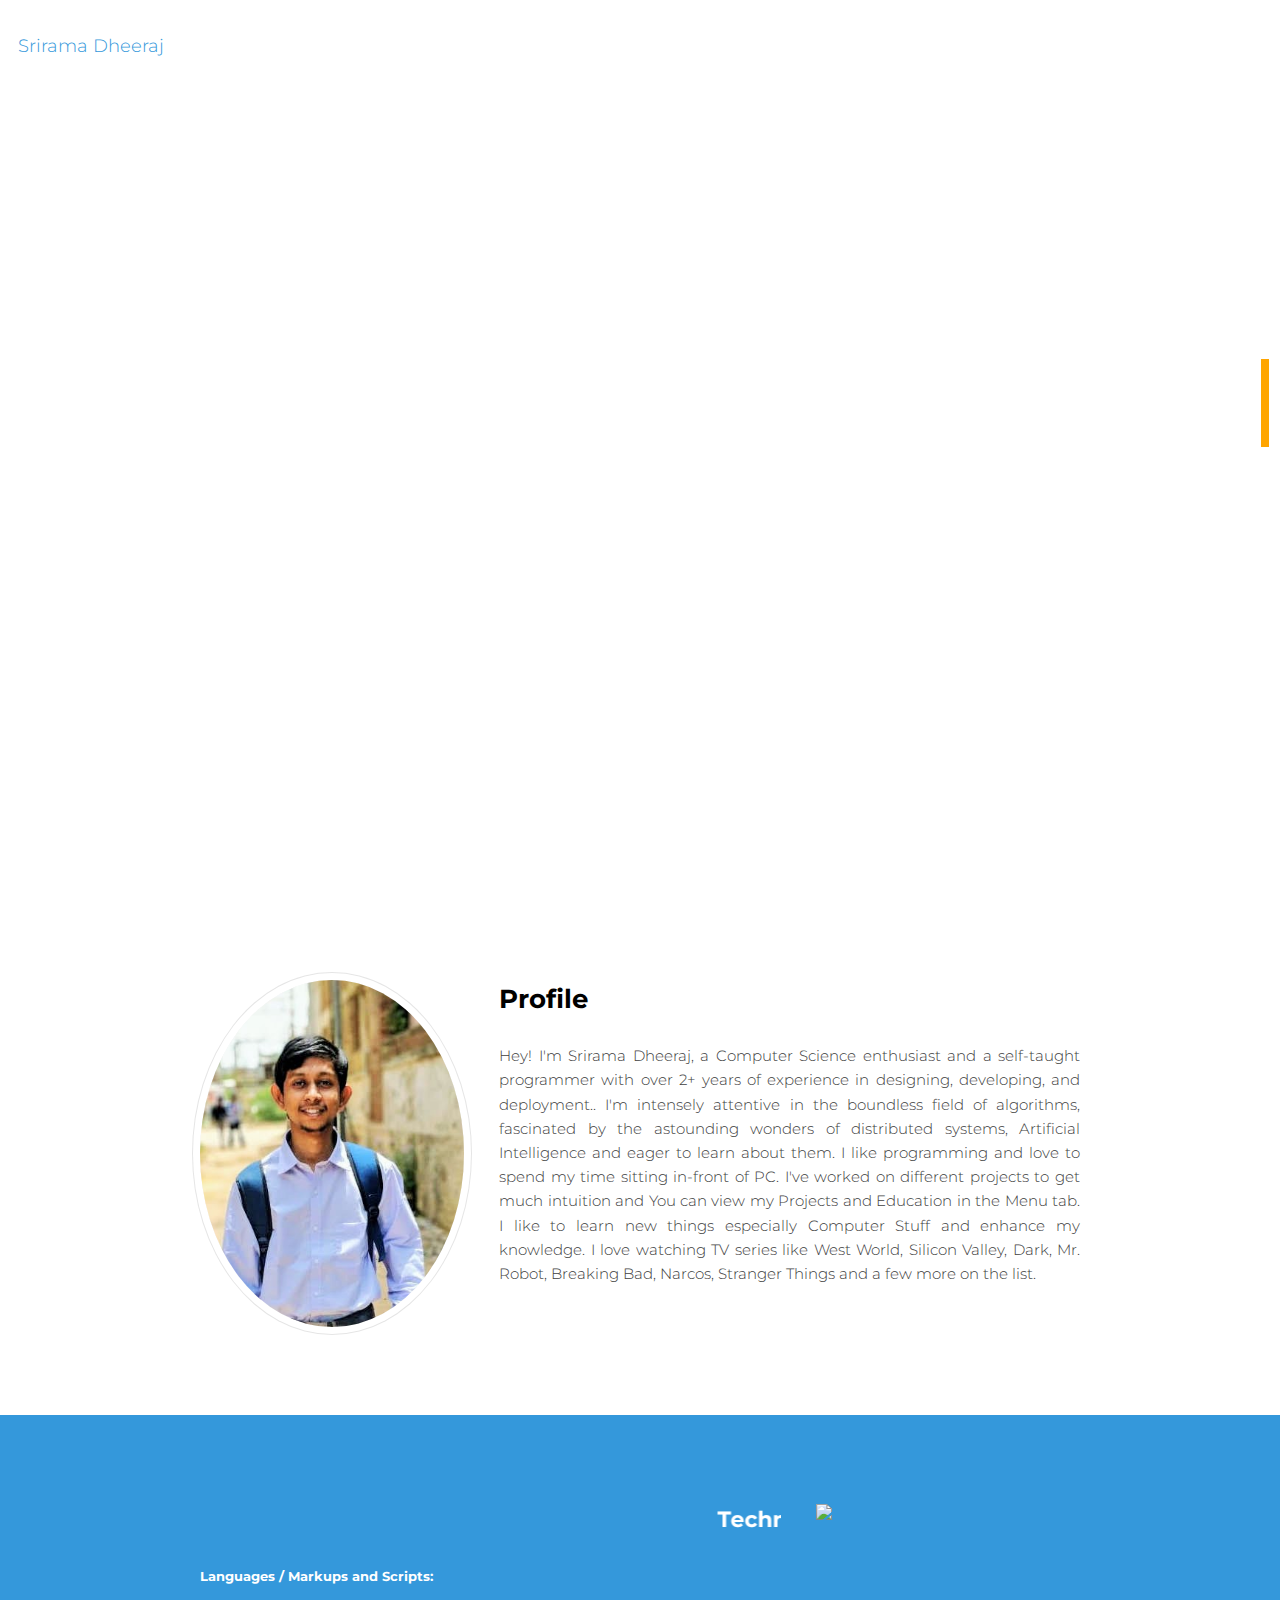
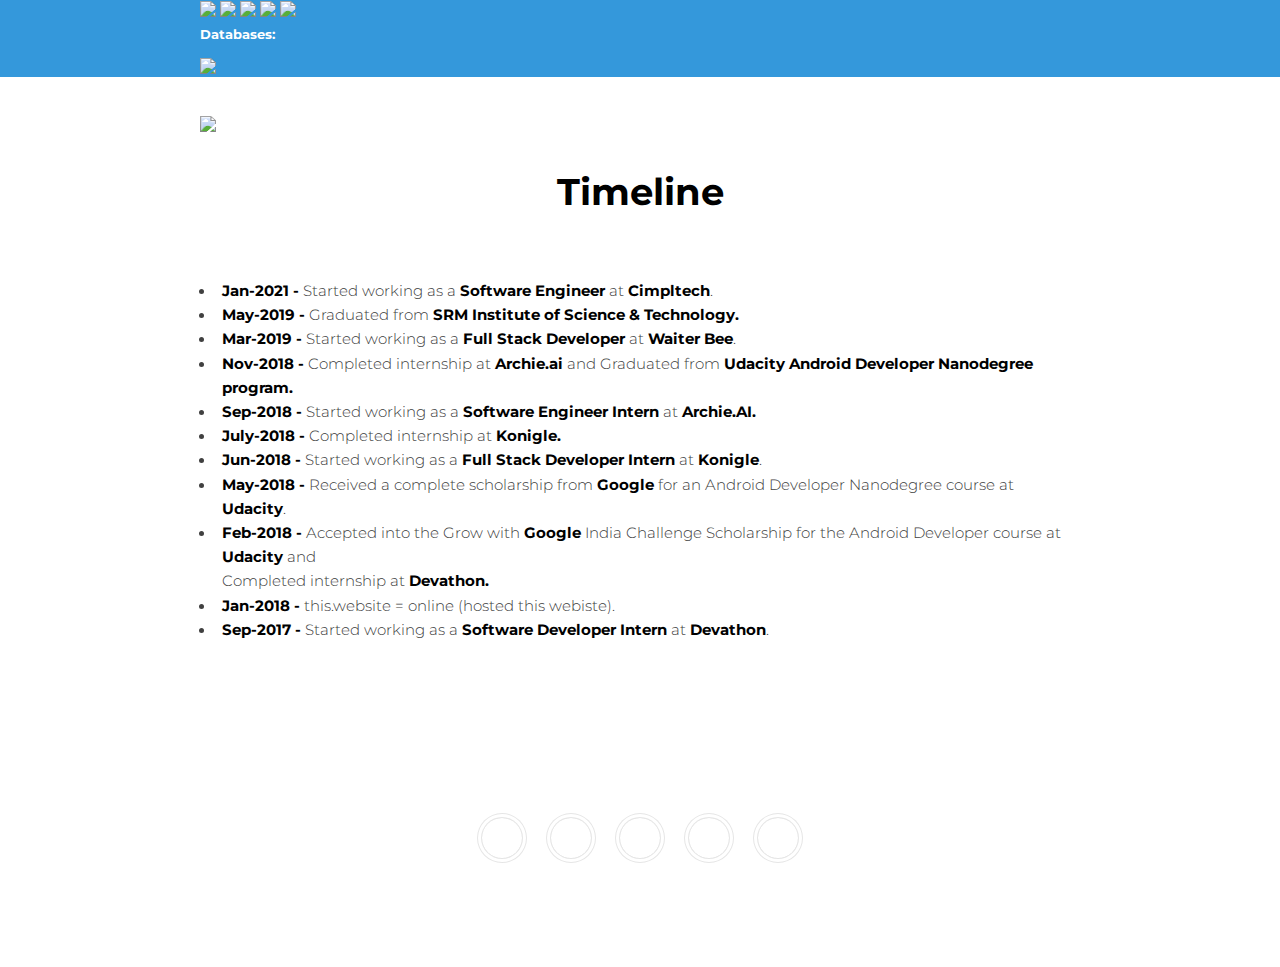
==== index.html @ aafe3ae2 "Update index.html" ====
<!DOCTYPE HTML>
<html>
	<head>
		<title>Srirama Dheeraj - Personal Website</title>
		<meta charset="utf-8" />
		<meta name="viewport" content="width=device-width, initial-scale=1.0" />
		<link rel="stylesheet" href="assets/css/main.css" />
		<!-- Global site tag (gtag.js) - Google Analytics -->
<script async src="https://www.googletagmanager.com/gtag/js?id=UA-119905009-1"></script>
<script>
  window.dataLayer = window.dataLayer || [];
  function gtag(){dataLayer.push(arguments);}
  gtag('js', new Date());

  gtag('config', 'UA-119905009-1');
</script>


    <link rel="stylesheet" href="https://cdn.rawgit.com/konpa/devicon/df6431e323547add1b4cf45992913f15286456d3/devicon.min.css">

	</head>
	<body>

		<!-- Header -->
			<header id="header" class="alt">
				<div class="logo"><a href="index.html">Srirama Dheeraj  </a></div>
				<a href="#menu">Menu</a>
			</header>

		<!-- Nav -->
			<nav id="menu">
				<ul class="links">
					<li><a href="index.html">Home</a></li>
					<li><a href="projects.html">Projects</a></li>
					<li><a href="Education.html">Education</a></li>
					<li><a href="Experience.html">Experience</a></li>
				<li><a href="https://drive.google.com/file/d/1bh0eifrrI2ZkgYHq1B4t0N_HV2GmlKDf" target="_blank">Resume</a></li>
				</ul>
			</nav>

		<!-- Banner -->
			<section id="banner">
			
			
				<div class="inner">
					<header>
						
						<div class="typewriter">
                           <h1 class = "header center white-text text-lighten-1">myworld = [design,develop,test]</h1>
                                                
                        </div>

					</header>
					<div>
					<p class = "header col s12 light" >23 | Full Stack Developer | Innovative thinker </p>
					</div>
				</div>
		      
			</section>

		<!-- Main -->
			<div id="main">

				<!-- Section -->
					<section class="wrapper style1">
						<div class="inner">
							<!-- 2 Columns -->
								<div class="flex flex-2">
									<div class="col col1">
										<div class="image round fit">
											<img src="images/dhe.jpg" alt="" /></a>
										</div>
									</div>
									<div class="col col2">
										<h3>Profile</h3>
										<p align="justify" class="black-text dark">Hey! I'm Srirama Dheeraj, a Computer Science enthusiast and a self-taught programmer with over 2+ years of experience in designing, developing, and deployment..  I'm intensely attentive in the boundless field of algorithms, fascinated by the astounding wonders of distributed systems, Artificial Intelligence and eager to learn about them. I like programming and love to spend my time sitting in-front of PC. I've worked on different projects to get much intuition and You can view my Projects and Education in the Menu tab. I like to learn new things especially Computer Stuff and enhance my knowledge. I love watching TV series like  West World, Silicon Valley, Dark, Mr. Robot, Breaking Bad, Narcos, Stranger Things and a few more on the list. </p>
										<div>								
										
										</div>

									</div>
								</div>
						</div>
					</section>

				<!-- Section -->
					<section class="wrapper style2">
						<div class="inner">
							<div class="flex flex-2">
								<div class="col col2">
								
								   <h4><marquee>Technologies I've worked on: </marquee></h4>
								   <h5>Languages / Markups and Scripts:</h5>
									<img src="images/python.png"/>
									<img src="images/java.png"/>
								    <img src="images/js.png"/>
								    <img src="images/html.png"/>
								    <img src="images/css.png"/>

								    <h5>Databases:</h5>
									<img src="images/mysql.png"/>
                                    			<h5>Tools / Frameworks: Django, Android Studio,</h5>
								    <img src="images/android.png">
								    <img >
									<h1 class="dj" style="margin-top:-25%;margin-left:23%">
									<i class="devicon-django-line-wordmark" ></i></h1>
								    </img>

								</div>
								<div class="col col1 first">
								<a href="generic.html" class="link"><img src="images/code.png"/></a>
								
								</div>
							</div>
						</div>
					</section>
					 
								   
								   

				<!-- Section -->
					<section class="wrapper style1">
						<div class="inner">
							<header class="align-center">
								<h2>Timeline</h2>
							</header>
						<ul>
								<li><b style="margin-right: 0%;">Jan-2021 -</b> Started working as a <b>Software Engineer</b> at <a href="https://www.cimpltech.com/" target="_blank"> <b>Cimpltech</b></a>.</li>
								 <li><b style="margin-right: 0%;">May-2019 - 	</b>Graduated from <b>SRM Institute of Science & Technology.</b></li>
								<li><b style="margin-right: 0%;">Mar-2019 -</b> Started working as a <b>Full Stack Developer</b> at <a href="https://www.waiterbee.com/info" target="_blank"> <b>Waiter Bee</b></a>.</li>
								 <li><b style="margin-right: 0%;">Nov-2018 - 	</b> Completed internship at <b> Archie.ai</b> and Graduated from <b>Udacity Android Developer Nanodegree program.</b></li>
								 <li><b style="margin-right: 0%;">Sep-2018 -  </b> Started working as a <b>Software Engineer Intern</b> at <a href="https://www.archie.ai/" target="_blank"> <b>Archie.AI. </b></a></li>
						
								<li><b style="margin-right: 0%;">July-2018 -  </b> Completed internship at <b>Konigle.</b></li>
								<li><b style="margin-right: 0%;">Jun-2018 -  </b> Started working as a <b>Full Stack Developer Intern</b> at <a href="https://www.konigle.com/" target="_blank"> <b>Konigle</b></a>.
								</li>
							     <li><b style="margin-right: 0%;">May-2018 - </b> Received a complete scholarship from <b>Google</b> for an Android Developer Nanodegree course at  <b>Udacity</b>.
								</li>
							     <li><b style="margin-right: 0%;">Feb-2018 - </b> Accepted into the Grow with <b>Google</b> India Challenge Scholarship for the Android Developer course at <b>Udacity</b>  and <br>Completed internship at <b>Devathon.</b></li>
							     <li><b style="margin-right: 0%;">Jan-2018 -  </b> this.website = online (hosted this webiste).</li>
							    <li><b style="margin-right: 0%;">Sep-2017 - </b> Started working as a  <b>Software Developer Intern</b> at <a href="https://devathon.com/" target="_blank"> <b>Devathon</b></u></a>.</li>
								
							</ul>

					</section>

			</div>

<!-- Footer -->
			<footer id="footer"> 
				<div class="copyright">
					<ul class="icons">


						<li><a href="https://twitter.com/dheeru_97" class="icon fa-twitter" target="_blank">
						<span class="label">Twitter</span>
						</a></li>
						<li><a href="https://www.facebook.com/Dheeraj.Srirama" class="icon fa-facebook" target="_blank">
						<span class="label">Facebook</span> 
						</a></li>
						<li><a href="https://in.linkedin.com/in/dheerajsrirama" class="icon fa-linkedin" target="_blank">
						    <span class="label">LinkedIn</span>
						</a>
						</li>
						<li><a href="https://github.com/dheerajram13" class="icon fa-github" target="_blank">
						    <span class="label">Github</span>
						</a></li>
						<li><a href="mailto:sriramadheeraj@gmail.com" class="icon fa-google" target="_blank">
						    <span class="label">Gmail</span>
						</a></li>
						
					</ul>
<!-- 					<p>&copy 2021 , SRIRAMA DHEERAJ</p> -->
				
		   </div>
			</footer>

		<!-- Scripts -->
		    <script src="assets/js/jquery-3.2.1.min.js"></script>
		     <script src="assets/js/typed.js"></script>
			<script src="assets/js/jquery.min.js"></script>
			<script src="assets/js/jquery.scrolly.min.js"></script>
			<script src="assets/js/jquery.scrollex.min.js"></script>
			<script src="assets/js/skel.min.js"></script>
			<script src="assets/js/util.js"></script>
			<script src="assets/js/main.js"></script>

	</body>
</html>
---- assets/css/main.css ----
@charset "UTF-8";
@import url(font-awesome.min.css);
@import url("https://fonts.googleapis.com/css?family=Lato:300,700,300italic,700italic");
@import url("https://fonts.googleapis.com/css?family=Josefin+Sans" rel="stylesheet");
@import url('https://fonts.googleapis.com/css?family=Montserrat|Roboto');




	html, body, div, span, applet, object, iframe, h1, h2, h3, h4, h5, h6, p, blockquote, pre, a, abbr, acronym, address, big, cite, code, del, dfn, em, img, ins, kbd, q, s, samp, small, strike, strong, sub, sup, tt, var, b, u, i, center, dl, dt, dd, ol, ul, li, fieldset, form, label, legend, table, caption, tbody, tfoot, thead, tr, th, td, article, aside, canvas, details, embed, figure, figcaption, footer, header, hgroup, menu, nav, output, ruby, section, summary, time, mark, audio, video {
		margin: 0;
		padding: 0;
		border: 0;
		font-size: 100%;
		font-family: 'Montserrat',sans-serif;
		vertical-align: baseline;
		

	}
.dj{
  font-size:100px;
}
#mydiv
{
    font-size:20px;
}
#mydiv a
{
    font-size:20px;
}
.typewriter h1 {
  color: #fff;

  font-family: "Roboto",Lato, Arial, Helvetica,sans-serif,;
  overflow: hidden;         /* Ensures the content is not revealed until the animation */
  border-right: .15em solid orange; /* The typwriter cursor */
  white-space: nowrap; /* Keeps the content on a single line */
  margin: 0 auto; /* Gives that scrolling effect as the typing happens */
  letter-spacing: .15em; /* Adjust as needed */
  animation: 
    typing 3.5s steps(30, end),
    blink-caret .5s step-end infinite;
}

/* The typing effect */
@keyframes typing {
  from { width: 0 }
  to { width: 100% }
}

/* The typewriter cursor effect */
@keyframes blink-caret {
  from, to { border-color: transparent }
  50% { border-color: orange }
}
	
	article, aside, details, figcaption, figure, footer, header, hgroup, menu, nav, section {
		display: block;
	}

	body {
		line-height: 1;
	}

	ol, ul {
		list-style: none;
	}

	blockquote, q {
		quotes: none;
	}

	blockquote:before, blockquote:after, q:before, q:after {
		content: '';
		content: none;
	}

	table {
		border-collapse: collapse;
		border-spacing: 0;
	}

	body {
		-webkit-text-size-adjust: none;
	}

/* Box Model */

	*, *:before, *:after {
		-moz-box-sizing: border-box;
		-webkit-box-sizing: border-box;
		box-sizing: border-box;
	}

/* Containers */

	.container {
		margin-left: auto;
		margin-right: auto;
	}

	.container.\31 25\25 {
		width: 100%;
		max-width: 100em;
		min-width: 80em;
	}

	.container.\37 5\25 {
		width: 60em;
	}

	.container.\35 0\25 {
		width: 40em;
	}

	.container.\32 5\25 {
		width: 20em;
	}

	.container {
		width: 80em;
	}

	@media screen and (max-width: 1680px) {

		.container.\31 25\25 {
			width: 100%;
			max-width: 100em;
			min-width: 80em;
		}

		.container.\37 5\25 {
			width: 60em;
		}

		.container.\35 0\25 {
			width: 40em;
		}

		.container.\32 5\25 {
			width: 20em;
		}

		.container {
			width: 80em;
		}

	}

	@media screen and (max-width: 1280px) {

		.container.\31 25\25 {
			width: 100%;
			max-width: 81.25em;
			min-width: 65em;
		}

		.container.\37 5\25 {
			width: 48.75em;
		}

		.container.\35 0\25 {
			width: 32.5em;
		}

		.container.\32 5\25 {
			width: 16.25em;
		}

		.container {
			width: 65em;
		}

	}

	@media screen and (max-width: 980px) {

		.container.\31 25\25 {
			width: 100%;
			max-width: 112.5%;
			min-width: 90%;
		}

		.container.\37 5\25 {
			width: 67.5%;
		}

		.container.\35 0\25 {
			width: 45%;
		}

		.container.\32 5\25 {
			width: 22.5%;
		}

		.container {
			width: 90%;
		}

	}

	@media screen and (max-width: 736px) {

		.container.\31 25\25 {
			width: 100%;
			max-width: 112.5%;
			min-width: 90%;
		}

		.container.\37 5\25 {
			width: 67.5%;
		}

		.container.\35 0\25 {
			width: 45%;
		}

		.container.\32 5\25 {
			width: 22.5%;
		}

		.container {
			width: 90% !important;
		}

	}

	@media screen and (max-width: 480px) {

		.container.\31 25\25 {
			width: 100%;
			max-width: 112.5%;
			min-width: 90%;
		}

		.container.\37 5\25 {
			width: 67.5%;
		}

		.container.\35 0\25 {
			width: 45%;
		}

		.container.\32 5\25 {
			width: 22.5%;
		}

		.container {
			width: 90% !important;
		}

	}



	.row {
		border-bottom: solid 1px transparent;
		-moz-box-sizing: border-box;
		-webkit-box-sizing: border-box;
		box-sizing: border-box;
	}

	.row > * {
		float: left;
		-moz-box-sizing: border-box;
		-webkit-box-sizing: border-box;
		box-sizing: border-box;
	}

	.row:after, .row:before {
		content: '';
		display: block;
		clear: both;
		height: 0;
	}

	.row.uniform > * > :first-child {
		margin-top: 0;
	}

	.row.uniform > * > :last-child {
		margin-bottom: 0;
	}

	.row.\30 \25 > * {
		padding: 0 0 0 0em;
	}

	.row.\30 \25 {
		margin: 0 0 -1px 0em;
	}

	.row.uniform.\30 \25 > * {
		padding: 0em 0 0 0em;
	}

	.row.uniform.\30 \25 {
		margin: 0em 0 -1px 0em;
	}

	.row > * {
		padding: 0 0 0 2em;
	}

	.row {
		margin: 0 0 -1px -2em;
	}

	.row.uniform > * {
		padding: 2em 0 0 2em;
	}

	.row.uniform {
		margin: -2em 0 -1px -2em;
	}

	.row.\32 00\25 > * {
		padding: 0 0 0 4em;
	}

	.row.\32 00\25 {
		margin: 0 0 -1px -4em;
	}

	.row.uniform.\32 00\25 > * {
		padding: 4em 0 0 4em;
	}

	.row.uniform.\32 00\25 {
		margin: -4em 0 -1px -4em;
	}

	.row.\31 50\25 > * {
		padding: 0 0 0 3em;
	}

	.row.\31 50\25 {
		margin: 0 0 -1px -3em;
	}

	.row.uniform.\31 50\25 > * {
		padding: 3em 0 0 3em;
	}

	.row.uniform.\31 50\25 {
		margin: -3em 0 -1px -3em;
	}

	.row.\35 0\25 > * {
		padding: 0 0 0 1em;
	}

	.row.\35 0\25 {
		margin: 0 0 -1px -1em;
	}

	.row.uniform.\35 0\25 > * {
		padding: 1em 0 0 1em;
	}

	.row.uniform.\35 0\25 {
		margin: -1em 0 -1px -1em;
	}

	.row.\32 5\25 > * {
		padding: 0 0 0 0.5em;
	}

	.row.\32 5\25 {
		margin: 0 0 -1px -0.5em;
	}

	.row.uniform.\32 5\25 > * {
		padding: 0.5em 0 0 0.5em;
	}

	.row.uniform.\32 5\25 {
		margin: -0.5em 0 -1px -0.5em;
	}

	.\31 2u, .\31 2u\24 {
		width: 100%;
		clear: none;
		margin-left: 0;
	}

	.\31 1u, .\31 1u\24 {
		width: 91.6666666667%;
		clear: none;
		margin-left: 0;
	}

	.\31 0u, .\31 0u\24 {
		width: 83.3333333333%;
		clear: none;
		margin-left: 0;
	}

	.\39 u, .\39 u\24 {
		width: 75%;
		clear: none;
		margin-left: 0;
	}

	.\38 u, .\38 u\24 {
		width: 66.6666666667%;
		clear: none;
		margin-left: 0;
	}

	.\37 u, .\37 u\24 {
		width: 58.3333333333%;
		clear: none;
		margin-left: 0;
	}

	.\36 u, .\36 u\24 {
		width: 50%;
		clear: none;
		margin-left: 0;
	}

	.\35 u, .\35 u\24 {
		width: 41.6666666667%;
		clear: none;
		margin-left: 0;
	}

	.\34 u, .\34 u\24 {
		width: 33.3333333333%;
		clear: none;
		margin-left: 0;
	}

	.\33 u, .\33 u\24 {
		width: 25%;
		clear: none;
		margin-left: 0;
	}

	.\32 u, .\32 u\24 {
		width: 16.6666666667%;
		clear: none;
		margin-left: 0;
	}

	.\31 u, .\31 u\24 {
		width: 8.3333333333%;
		clear: none;
		margin-left: 0;
	}

	.\31 2u\24 + *,
	.\31 1u\24 + *,
	.\31 0u\24 + *,
	.\39 u\24 + *,
	.\38 u\24 + *,
	.\37 u\24 + *,
	.\36 u\24 + *,
	.\35 u\24 + *,
	.\34 u\24 + *,
	.\33 u\24 + *,
	.\32 u\24 + *,
	.\31 u\24 + * {
		clear: left;
	}

	.\-11u {
		margin-left: 91.66667%;
	}

	.\-10u {
		margin-left: 83.33333%;
	}

	.\-9u {
		margin-left: 75%;
	}

	.\-8u {
		margin-left: 66.66667%;
	}

	.\-7u {
		margin-left: 58.33333%;
	}

	.\-6u {
		margin-left: 50%;
	}

	.\-5u {
		margin-left: 41.66667%;
	}

	.\-4u {
		margin-left: 33.33333%;
	}

	.\-3u {
		margin-left: 25%;
	}

	.\-2u {
		margin-left: 16.66667%;
	}

	.\-1u {
		margin-left: 8.33333%;
	}

	@media screen and (max-width: 1680px) {

		.row > * {
			padding: 0 0 0 2em;
		}

		.row {
			margin: 0 0 -1px -2em;
		}

		.row.uniform > * {
			padding: 2em 0 0 2em;
		}

		.row.uniform {
			margin: -2em 0 -1px -2em;
		}

		.row.\32 00\25 > * {
			padding: 0 0 0 4em;
		}

		.row.\32 00\25 {
			margin: 0 0 -1px -4em;
		}

		.row.uniform.\32 00\25 > * {
			padding: 4em 0 0 4em;
		}

		.row.uniform.\32 00\25 {
			margin: -4em 0 -1px -4em;
		}

		.row.\31 50\25 > * {
			padding: 0 0 0 3em;
		}

		.row.\31 50\25 {
			margin: 0 0 -1px -3em;
		}

		.row.uniform.\31 50\25 > * {
			padding: 3em 0 0 3em;
		}

		.row.uniform.\31 50\25 {
			margin: -3em 0 -1px -3em;
		}

		.row.\35 0\25 > * {
			padding: 0 0 0 1em;
		}

		.row.\35 0\25 {
			margin: 0 0 -1px -1em;
		}

		.row.uniform.\35 0\25 > * {
			padding: 1em 0 0 1em;
		}

		.row.uniform.\35 0\25 {
			margin: -1em 0 -1px -1em;
		}

		.row.\32 5\25 > * {
			padding: 0 0 0 0.5em;
		}

		.row.\32 5\25 {
			margin: 0 0 -1px -0.5em;
		}

		.row.uniform.\32 5\25 > * {
			padding: 0.5em 0 0 0.5em;
		}

		.row.uniform.\32 5\25 {
			margin: -0.5em 0 -1px -0.5em;
		}

		.\31 2u\28xlarge\29, .\31 2u\24\28xlarge\29 {
			width: 100%;
			clear: none;
			margin-left: 0;
		}

		.\31 1u\28xlarge\29, .\31 1u\24\28xlarge\29 {
			width: 91.6666666667%;
			clear: none;
			margin-left: 0;
		}

		.\31 0u\28xlarge\29, .\31 0u\24\28xlarge\29 {
			width: 83.3333333333%;
			clear: none;
			margin-left: 0;
		}

		.\39 u\28xlarge\29, .\39 u\24\28xlarge\29 {
			width: 75%;
			clear: none;
			margin-left: 0;
		}

		.\38 u\28xlarge\29, .\38 u\24\28xlarge\29 {
			width: 66.6666666667%;
			clear: none;
			margin-left: 0;
		}

		.\37 u\28xlarge\29, .\37 u\24\28xlarge\29 {
			width: 58.3333333333%;
			clear: none;
			margin-left: 0;
		}

		.\36 u\28xlarge\29, .\36 u\24\28xlarge\29 {
			width: 50%;
			clear: none;
			margin-left: 0;
		}

		.\35 u\28xlarge\29, .\35 u\24\28xlarge\29 {
			width: 41.6666666667%;
			clear: none;
			margin-left: 0;
		}

		.\34 u\28xlarge\29, .\34 u\24\28xlarge\29 {
			width: 33.3333333333%;
			clear: none;
			margin-left: 0;
		}

		.\33 u\28xlarge\29, .\33 u\24\28xlarge\29 {
			width: 25%;
			clear: none;
			margin-left: 0;
		}

		.\32 u\28xlarge\29, .\32 u\24\28xlarge\29 {
			width: 16.6666666667%;
			clear: none;
			margin-left: 0;
		}

		.\31 u\28xlarge\29, .\31 u\24\28xlarge\29 {
			width: 8.3333333333%;
			clear: none;
			margin-left: 0;
		}

		.\31 2u\24\28xlarge\29 + *,
		.\31 1u\24\28xlarge\29 + *,
		.\31 0u\24\28xlarge\29 + *,
		.\39 u\24\28xlarge\29 + *,
		.\38 u\24\28xlarge\29 + *,
		.\37 u\24\28xlarge\29 + *,
		.\36 u\24\28xlarge\29 + *,
		.\35 u\24\28xlarge\29 + *,
		.\34 u\24\28xlarge\29 + *,
		.\33 u\24\28xlarge\29 + *,
		.\32 u\24\28xlarge\29 + *,
		.\31 u\24\28xlarge\29 + * {
			clear: left;
		}

		.\-11u\28xlarge\29 {
			margin-left: 91.66667%;
		}

		.\-10u\28xlarge\29 {
			margin-left: 83.33333%;
		}

		.\-9u\28xlarge\29 {
			margin-left: 75%;
		}

		.\-8u\28xlarge\29 {
			margin-left: 66.66667%;
		}

		.\-7u\28xlarge\29 {
			margin-left: 58.33333%;
		}

		.\-6u\28xlarge\29 {
			margin-left: 50%;
		}

		.\-5u\28xlarge\29 {
			margin-left: 41.66667%;
		}

		.\-4u\28xlarge\29 {
			margin-left: 33.33333%;
		}

		.\-3u\28xlarge\29 {
			margin-left: 25%;
		}

		.\-2u\28xlarge\29 {
			margin-left: 16.66667%;
		}

		.\-1u\28xlarge\29 {
			margin-left: 8.33333%;
		}

	}

	@media screen and (max-width: 1280px) {

		.row > * {
			padding: 0 0 0 1.5em;
		}

		.row {
			margin: 0 0 -1px -1.5em;
		}

		.row.uniform > * {
			padding: 1.5em 0 0 1.5em;
		}

		.row.uniform {
			margin: -1.5em 0 -1px -1.5em;
		}

		.row.\32 00\25 > * {
			padding: 0 0 0 3em;
		}

		.row.\32 00\25 {
			margin: 0 0 -1px -3em;
		}

		.row.uniform.\32 00\25 > * {
			padding: 3em 0 0 3em;
		}

		.row.uniform.\32 00\25 {
			margin: -3em 0 -1px -3em;
		}

		.row.\31 50\25 > * {
			padding: 0 0 0 2.25em;
		}

		.row.\31 50\25 {
			margin: 0 0 -1px -2.25em;
		}

		.row.uniform.\31 50\25 > * {
			padding: 2.25em 0 0 2.25em;
		}

		.row.uniform.\31 50\25 {
			margin: -2.25em 0 -1px -2.25em;
		}

		.row.\35 0\25 > * {
			padding: 0 0 0 0.75em;
		}

		.row.\35 0\25 {
			margin: 0 0 -1px -0.75em;
		}

		.row.uniform.\35 0\25 > * {
			padding: 0.75em 0 0 0.75em;
		}

		.row.uniform.\35 0\25 {
			margin: -0.75em 0 -1px -0.75em;
		}

		.row.\32 5\25 > * {
			padding: 0 0 0 0.375em;
		}

		.row.\32 5\25 {
			margin: 0 0 -1px -0.375em;
		}

		.row.uniform.\32 5\25 > * {
			padding: 0.375em 0 0 0.375em;
		}

		.row.uniform.\32 5\25 {
			margin: -0.375em 0 -1px -0.375em;
		}

		.\31 2u\28large\29, .\31 2u\24\28large\29 {
			width: 100%;
			clear: none;
			margin-left: 0;
		}

		.\31 1u\28large\29, .\31 1u\24\28large\29 {
			width: 91.6666666667%;
			clear: none;
			margin-left: 0;
		}

		.\31 0u\28large\29, .\31 0u\24\28large\29 {
			width: 83.3333333333%;
			clear: none;
			margin-left: 0;
		}

		.\39 u\28large\29, .\39 u\24\28large\29 {
			width: 75%;
			clear: none;
			margin-left: 0;
		}

		.\38 u\28large\29, .\38 u\24\28large\29 {
			width: 66.6666666667%;
			clear: none;
			margin-left: 0;
		}

		.\37 u\28large\29, .\37 u\24\28large\29 {
			width: 58.3333333333%;
			clear: none;
			margin-left: 0;
		}

		.\36 u\28large\29, .\36 u\24\28large\29 {
			width: 50%;
			clear: none;
			margin-left: 0;
		}

		.\35 u\28large\29, .\35 u\24\28large\29 {
			width: 41.6666666667%;
			clear: none;
			margin-left: 0;
		}

		.\34 u\28large\29, .\34 u\24\28large\29 {
			width: 33.3333333333%;
			clear: none;
			margin-left: 0;
		}

		.\33 u\28large\29, .\33 u\24\28large\29 {
			width: 25%;
			clear: none;
			margin-left: 0;
		}

		.\32 u\28large\29, .\32 u\24\28large\29 {
			width: 16.6666666667%;
			clear: none;
			margin-left: 0;
		}

		.\31 u\28large\29, .\31 u\24\28large\29 {
			width: 8.3333333333%;
			clear: none;
			margin-left: 0;
		}

		.\31 2u\24\28large\29 + *,
		.\31 1u\24\28large\29 + *,
		.\31 0u\24\28large\29 + *,
		.\39 u\24\28large\29 + *,
		.\38 u\24\28large\29 + *,
		.\37 u\24\28large\29 + *,
		.\36 u\24\28large\29 + *,
		.\35 u\24\28large\29 + *,
		.\34 u\24\28large\29 + *,
		.\33 u\24\28large\29 + *,
		.\32 u\24\28large\29 + *,
		.\31 u\24\28large\29 + * {
			clear: left;
		}

		.\-11u\28large\29 {
			margin-left: 91.66667%;
		}

		.\-10u\28large\29 {
			margin-left: 83.33333%;
		}

		.\-9u\28large\29 {
			margin-left: 75%;
		}

		.\-8u\28large\29 {
			margin-left: 66.66667%;
		}

		.\-7u\28large\29 {
			margin-left: 58.33333%;
		}

		.\-6u\28large\29 {
			margin-left: 50%;
		}

		.\-5u\28large\29 {
			margin-left: 41.66667%;
		}

		.\-4u\28large\29 {
			margin-left: 33.33333%;
		}

		.\-3u\28large\29 {
			margin-left: 25%;
		}

		.\-2u\28large\29 {
			margin-left: 16.66667%;
		}

		.\-1u\28large\29 {
			margin-left: 8.33333%;
		}

	}

	@media screen and (max-width: 980px) {

		.row > * {
			padding: 0 0 0 1.5em;
		}

		.row {
			margin: 0 0 -1px -1.5em;
		}

		.row.uniform > * {
			padding: 1.5em 0 0 1.5em;
		}

		.row.uniform {
			margin: -1.5em 0 -1px -1.5em;
		}

		.row.\32 00\25 > * {
			padding: 0 0 0 3em;
		}

		.row.\32 00\25 {
			margin: 0 0 -1px -3em;
		}

		.row.uniform.\32 00\25 > * {
			padding: 3em 0 0 3em;
		}

		.row.uniform.\32 00\25 {
			margin: -3em 0 -1px -3em;
		}

		.row.\31 50\25 > * {
			padding: 0 0 0 2.25em;
		}

		.row.\31 50\25 {
			margin: 0 0 -1px -2.25em;
		}

		.row.uniform.\31 50\25 > * {
			padding: 2.25em 0 0 2.25em;
		}

		.row.uniform.\31 50\25 {
			margin: -2.25em 0 -1px -2.25em;
		}

		.row.\35 0\25 > * {
			padding: 0 0 0 0.75em;
		}

		.row.\35 0\25 {
			margin: 0 0 -1px -0.75em;
		}

		.row.uniform.\35 0\25 > * {
			padding: 0.75em 0 0 0.75em;
		}

		.row.uniform.\35 0\25 {
			margin: -0.75em 0 -1px -0.75em;
		}

		.row.\32 5\25 > * {
			padding: 0 0 0 0.375em;
		}

		.row.\32 5\25 {
			margin: 0 0 -1px -0.375em;
		}

		.row.uniform.\32 5\25 > * {
			padding: 0.375em 0 0 0.375em;
		}

		.row.uniform.\32 5\25 {
			margin: -0.375em 0 -1px -0.375em;
		}

		.\31 2u\28medium\29, .\31 2u\24\28medium\29 {
			width: 100%;
			clear: none;
			margin-left: 0;
		}

		.\31 1u\28medium\29, .\31 1u\24\28medium\29 {
			width: 91.6666666667%;
			clear: none;
			margin-left: 0;
		}

		.\31 0u\28medium\29, .\31 0u\24\28medium\29 {
			width: 83.3333333333%;
			clear: none;
			margin-left: 0;
		}

		.\39 u\28medium\29, .\39 u\24\28medium\29 {
			width: 75%;
			clear: none;
			margin-left: 0;
		}

		.\38 u\28medium\29, .\38 u\24\28medium\29 {
			width: 66.6666666667%;
			clear: none;
			margin-left: 0;
		}

		.\37 u\28medium\29, .\37 u\24\28medium\29 {
			width: 58.3333333333%;
			clear: none;
			margin-left: 0;
		}

		.\36 u\28medium\29, .\36 u\24\28medium\29 {
			width: 50%;
			clear: none;
			margin-left: 0;
		}

		.\35 u\28medium\29, .\35 u\24\28medium\29 {
			width: 41.6666666667%;
			clear: none;
			margin-left: 0;
		}

		.\34 u\28medium\29, .\34 u\24\28medium\29 {
			width: 33.3333333333%;
			clear: none;
			margin-left: 0;
		}

		.\33 u\28medium\29, .\33 u\24\28medium\29 {
			width: 25%;
			clear: none;
			margin-left: 0;
		}

		.\32 u\28medium\29, .\32 u\24\28medium\29 {
			width: 16.6666666667%;
			clear: none;
			margin-left: 0;
		}

		.\31 u\28medium\29, .\31 u\24\28medium\29 {
			width: 8.3333333333%;
			clear: none;
			margin-left: 0;
		}

		.\31 2u\24\28medium\29 + *,
		.\31 1u\24\28medium\29 + *,
		.\31 0u\24\28medium\29 + *,
		.\39 u\24\28medium\29 + *,
		.\38 u\24\28medium\29 + *,
		.\37 u\24\28medium\29 + *,
		.\36 u\24\28medium\29 + *,
		.\35 u\24\28medium\29 + *,
		.\34 u\24\28medium\29 + *,
		.\33 u\24\28medium\29 + *,
		.\32 u\24\28medium\29 + *,
		.\31 u\24\28medium\29 + * {
			clear: left;
		}

		.\-11u\28medium\29 {
			margin-left: 91.66667%;
		}

		.\-10u\28medium\29 {
			margin-left: 83.33333%;
		}

		.\-9u\28medium\29 {
			margin-left: 75%;
		}

		.\-8u\28medium\29 {
			margin-left: 66.66667%;
		}

		.\-7u\28medium\29 {
			margin-left: 58.33333%;
		}

		.\-6u\28medium\29 {
			margin-left: 50%;
		}

		.\-5u\28medium\29 {
			margin-left: 41.66667%;
		}

		.\-4u\28medium\29 {
			margin-left: 33.33333%;
		}

		.\-3u\28medium\29 {
			margin-left: 25%;
		}

		.\-2u\28medium\29 {
			margin-left: 16.66667%;
		}

		.\-1u\28medium\29 {
			margin-left: 8.33333%;
		}

	}

	@media screen and (max-width: 736px) {

		.row > * {
			padding: 0 0 0 1.25em;
		}

		.row {
			margin: 0 0 -1px -1.25em;
		}

		.row.uniform > * {
			padding: 1.25em 0 0 1.25em;
		}

		.row.uniform {
			margin: -1.25em 0 -1px -1.25em;
		}

		.row.\32 00\25 > * {
			padding: 0 0 0 2.5em;
		}

		.row.\32 00\25 {
			margin: 0 0 -1px -2.5em;
		}

		.row.uniform.\32 00\25 > * {
			padding: 2.5em 0 0 2.5em;
		}

		.row.uniform.\32 00\25 {
			margin: -2.5em 0 -1px -2.5em;
		}

		.row.\31 50\25 > * {
			padding: 0 0 0 1.875em;
		}

		.row.\31 50\25 {
			margin: 0 0 -1px -1.875em;
		}

		.row.uniform.\31 50\25 > * {
			padding: 1.875em 0 0 1.875em;
		}

		.row.uniform.\31 50\25 {
			margin: -1.875em 0 -1px -1.875em;
		}

		.row.\35 0\25 > * {
			padding: 0 0 0 0.625em;
		}

		.row.\35 0\25 {
			margin: 0 0 -1px -0.625em;
		}

		.row.uniform.\35 0\25 > * {
			padding: 0.625em 0 0 0.625em;
		}

		.row.uniform.\35 0\25 {
			margin: -0.625em 0 -1px -0.625em;
		}

		.row.\32 5\25 > * {
			padding: 0 0 0 0.3125em;
		}

		.row.\32 5\25 {
			margin: 0 0 -1px -0.3125em;
		}

		.row.uniform.\32 5\25 > * {
			padding: 0.3125em 0 0 0.3125em;
		}

		.row.uniform.\32 5\25 {
			margin: -0.3125em 0 -1px -0.3125em;
		}

		.\31 2u\28small\29, .\31 2u\24\28small\29 {
			width: 100%;
			clear: none;
			margin-left: 0;
		}

		.\31 1u\28small\29, .\31 1u\24\28small\29 {
			width: 91.6666666667%;
			clear: none;
			margin-left: 0;
		}

		.\31 0u\28small\29, .\31 0u\24\28small\29 {
			width: 83.3333333333%;
			clear: none;
			margin-left: 0;
		}

		.\39 u\28small\29, .\39 u\24\28small\29 {
			width: 75%;
			clear: none;
			margin-left: 0;
		}

		.\38 u\28small\29, .\38 u\24\28small\29 {
			width: 66.6666666667%;
			clear: none;
			margin-left: 0;
		}

		.\37 u\28small\29, .\37 u\24\28small\29 {
			width: 58.3333333333%;
			clear: none;
			margin-left: 0;
		}

		.\36 u\28small\29, .\36 u\24\28small\29 {
			width: 50%;
			clear: none;
			margin-left: 0;
		}

		.\35 u\28small\29, .\35 u\24\28small\29 {
			width: 41.6666666667%;
			clear: none;
			margin-left: 0;
		}

		.\34 u\28small\29, .\34 u\24\28small\29 {
			width: 33.3333333333%;
			clear: none;
			margin-left: 0;
		}

		.\33 u\28small\29, .\33 u\24\28small\29 {
			width: 25%;
			clear: none;
			margin-left: 0;
		}

		.\32 u\28small\29, .\32 u\24\28small\29 {
			width: 16.6666666667%;
			clear: none;
			margin-left: 0;
		}

		.\31 u\28small\29, .\31 u\24\28small\29 {
			width: 8.3333333333%;
			clear: none;
			margin-left: 0;
		}

		.\31 2u\24\28small\29 + *,
		.\31 1u\24\28small\29 + *,
		.\31 0u\24\28small\29 + *,
		.\39 u\24\28small\29 + *,
		.\38 u\24\28small\29 + *,
		.\37 u\24\28small\29 + *,
		.\36 u\24\28small\29 + *,
		.\35 u\24\28small\29 + *,
		.\34 u\24\28small\29 + *,
		.\33 u\24\28small\29 + *,
		.\32 u\24\28small\29 + *,
		.\31 u\24\28small\29 + * {
			clear: left;
		}

		.\-11u\28small\29 {
			margin-left: 91.66667%;
		}

		.\-10u\28small\29 {
			margin-left: 83.33333%;
		}

		.\-9u\28small\29 {
			margin-left: 75%;
		}

		.\-8u\28small\29 {
			margin-left: 66.66667%;
		}

		.\-7u\28small\29 {
			margin-left: 58.33333%;
		}

		.\-6u\28small\29 {
			margin-left: 50%;
		}

		.\-5u\28small\29 {
			margin-left: 41.66667%;
		}

		.\-4u\28small\29 {
			margin-left: 33.33333%;
		}

		.\-3u\28small\29 {
			margin-left: 25%;
		}

		.\-2u\28small\29 {
			margin-left: 16.66667%;
		}

		.\-1u\28small\29 {
			margin-left: 8.33333%;
		}

	}

	@media screen and (max-width: 480px) {

		.row > * {
			padding: 0 0 0 1.25em;
		}

		.row {
			margin: 0 0 -1px -1.25em;
		}

		.row.uniform > * {
			padding: 1.25em 0 0 1.25em;
		}

		.row.uniform {
			margin: -1.25em 0 -1px -1.25em;
		}

		.row.\32 00\25 > * {
			padding: 0 0 0 2.5em;
		}

		.row.\32 00\25 {
			margin: 0 0 -1px -2.5em;
		}

		.row.uniform.\32 00\25 > * {
			padding: 2.5em 0 0 2.5em;
		}

		.row.uniform.\32 00\25 {
			margin: -2.5em 0 -1px -2.5em;
		}

		.row.\31 50\25 > * {
			padding: 0 0 0 1.875em;
		}

		.row.\31 50\25 {
			margin: 0 0 -1px -1.875em;
		}

		.row.uniform.\31 50\25 > * {
			padding: 1.875em 0 0 1.875em;
		}

		.row.uniform.\31 50\25 {
			margin: -1.875em 0 -1px -1.875em;
		}

		.row.\35 0\25 > * {
			padding: 0 0 0 0.625em;
		}

		.row.\35 0\25 {
			margin: 0 0 -1px -0.625em;
		}

		.row.uniform.\35 0\25 > * {
			padding: 0.625em 0 0 0.625em;
		}

		.row.uniform.\35 0\25 {
			margin: -0.625em 0 -1px -0.625em;
		}

		.row.\32 5\25 > * {
			padding: 0 0 0 0.3125em;
		}

		.row.\32 5\25 {
			margin: 0 0 -1px -0.3125em;
		}

		.row.uniform.\32 5\25 > * {
			padding: 0.3125em 0 0 0.3125em;
		}

		.row.uniform.\32 5\25 {
			margin: -0.3125em 0 -1px -0.3125em;
		}

		.\31 2u\28xsmall\29, .\31 2u\24\28xsmall\29 {
			width: 100%;
			clear: none;
			margin-left: 0;
		}

		.\31 1u\28xsmall\29, .\31 1u\24\28xsmall\29 {
			width: 91.6666666667%;
			clear: none;
			margin-left: 0;
		}

		.\31 0u\28xsmall\29, .\31 0u\24\28xsmall\29 {
			width: 83.3333333333%;
			clear: none;
			margin-left: 0;
		}

		.\39 u\28xsmall\29, .\39 u\24\28xsmall\29 {
			width: 75%;
			clear: none;
			margin-left: 0;
		}

		.\38 u\28xsmall\29, .\38 u\24\28xsmall\29 {
			width: 66.6666666667%;
			clear: none;
			margin-left: 0;
		}

		.\37 u\28xsmall\29, .\37 u\24\28xsmall\29 {
			width: 58.3333333333%;
			clear: none;
			margin-left: 0;
		}

		.\36 u\28xsmall\29, .\36 u\24\28xsmall\29 {
			width: 50%;
			clear: none;
			margin-left: 0;
		}

		.\35 u\28xsmall\29, .\35 u\24\28xsmall\29 {
			width: 41.6666666667%;
			clear: none;
			margin-left: 0;
		}

		.\34 u\28xsmall\29, .\34 u\24\28xsmall\29 {
			width: 33.3333333333%;
			clear: none;
			margin-left: 0;
		}

		.\33 u\28xsmall\29, .\33 u\24\28xsmall\29 {
			width: 25%;
			clear: none;
			margin-left: 0;
		}

		.\32 u\28xsmall\29, .\32 u\24\28xsmall\29 {
			width: 16.6666666667%;
			clear: none;
			margin-left: 0;
		}

		.\31 u\28xsmall\29, .\31 u\24\28xsmall\29 {
			width: 8.3333333333%;
			clear: none;
			margin-left: 0;
		}

		.\31 2u\24\28xsmall\29 + *,
		.\31 1u\24\28xsmall\29 + *,
		.\31 0u\24\28xsmall\29 + *,
		.\39 u\24\28xsmall\29 + *,
		.\38 u\24\28xsmall\29 + *,
		.\37 u\24\28xsmall\29 + *,
		.\36 u\24\28xsmall\29 + *,
		.\35 u\24\28xsmall\29 + *,
		.\34 u\24\28xsmall\29 + *,
		.\33 u\24\28xsmall\29 + *,
		.\32 u\24\28xsmall\29 + *,
		.\31 u\24\28xsmall\29 + * {
			clear: left;
		}

		.\-11u\28xsmall\29 {
			margin-left: 91.66667%;
		}

		.\-10u\28xsmall\29 {
			margin-left: 83.33333%;
		}

		.\-9u\28xsmall\29 {
			margin-left: 75%;
		}

		.\-8u\28xsmall\29 {
			margin-left: 66.66667%;
		}

		.\-7u\28xsmall\29 {
			margin-left: 58.33333%;
		}

		.\-6u\28xsmall\29 {
			margin-left: 50%;
		}

		.\-5u\28xsmall\29 {
			margin-left: 41.66667%;
		}

		.\-4u\28xsmall\29 {
			margin-left: 33.33333%;
		}

		.\-3u\28xsmall\29 {
			margin-left: 25%;
		}

		.\-2u\28xsmall\29 {
			margin-left: 16.66667%;
		}

		.\-1u\28xsmall\29 {
			margin-left: 8.33333%;
		}

	}

/* Basic */

	@-ms-viewport {
		width: device-width;
	}

	body {
		-ms-overflow-style: scrollbar;
	}

	@media screen and (max-width: 480px) {

		html, body {
			min-width: 320px;
		}

	}

	body {
		background: #fff;
	}

		body.is-loading *, body.is-loading *:before, body.is-loading *:after {
			-moz-animation: none !important;
			-webkit-animation: none !important;
			-ms-animation: none !important;
			animation: none !important;
			-moz-transition: none !important;
			-webkit-transition: none !important;
			-ms-transition: none !important;
			transition: none !important;
		}

/* Type */

	body {
		background-color: #fff;
		color: #020202;
	}

	body, input, select, textarea {
		font-family:"Roboto",Lato, Arial, Helvetica, sans-serif;
		font-size: 13pt;
		font-weight: 300;
		line-height: 1.65;
	}

		@media screen and (max-width: 1680px) {



			body, input, select, textarea {
				font-size: 11pt;
			}

		}

		@media screen and (max-width: 1280px) {

			body, input, select, textarea {
				font-size: 11pt;
			}

		}

		@media screen and (max-width: 980px) {

			body, input, select, textarea {
				font-size: 12pt;
			}

		}

		@media screen and (max-width: 736px) {

			body, input, select, textarea {
				font-size: 12pt;
			}

		}

		@media screen and (max-width: 480px) {

			body, input, select, textarea {
				font-size: 12pt;
			}

		}

	a {
		-moz-transition: color 0.2s ease-in-out;
		-webkit-transition: color 0.2s ease-in-out;
		-ms-transition: color 0.2s ease-in-out;
		transition: color 0.2s ease-in-out;
		text-decoration: none;
	}

	strong, b {
		font-weight: 700;
	}

	em, i {
		font-style: italic;
	}

	p {
		margin: 0 0 2em 0;
	}

	h1, h2, h3, h4, h5, h6 {
		font-weight: 700;
		line-height: 1.5;
		margin: 0 0 1em 0;
	}

		h1 a, h2 a, h3 a, h4 a, h5 a, h6 a {
			color: inherit;
			text-decoration: none;
		}

	h1 {
		font-size: 3em;
		margin-bottom: .25em;
	}

		@media screen and (max-width: 736px) {

			h1 {
				font-size: 2.5em;
			}

		}

	h2 {
		font-size: 2.5em;
	}

		@media screen and (max-width: 736px) {

			h2 {
				font-size: 2em;
			}

		}

		@media screen and (max-width: 480px) {

			h2 {
				font-size: 1.5em;
			}

		}

	h3 {
		font-size: 1.75em;
	}

		@media screen and (max-width: 736px) {

			h3 {
				font-size: 1.5em;
			}

		}

		@media screen and (max-width: 480px) {

			h3 {
				font-size: 1.25em;
			}

		}

	h4 {
		font-size: 1.5em;
	}

	h5 {
		font-size: 0.9em;
	}

	h6 {
		font-size: 0.7em;
	}

	sub {
		font-size: 0.8em;
		position: relative;
		top: 0.5em;
	}

	sup {
		font-size: 0.8em;
		position: relative;
		top: -0.5em;
	}

	blockquote {
		border-left: solid 4px;
		font-style: italic;
		margin: 0 0 2em 0;
		padding: 0.5em 0 0.5em 2em;
	}

	code {
		border-radius: 4px;
		border: solid 1px;
		font-family: "Courier New", monospace;
		font-size: 0.9em;
		margin: 0 0.25em;
		padding: 0.25em 0.65em;
	}

	pre {
		-webkit-overflow-scrolling: touch;
		font-family: "Courier New", monospace;
		font-size: 0.9em;
		margin: 0 0 2em 0;
	}

		pre code {
			display: block;
			line-height: 1.75;
			padding: 1em 1.5em;
			overflow-x: auto;
		}

	header p {
		font-size: 1.25em;
	}

	hr {
		border: 0;
		border-bottom: solid 1px;
		margin: 2em 0;
	}

		hr.major {
			margin: 3em 0;
		}

	.align-left {
		text-align: left;
	}

	.align-center {
		text-align: center;
	}

	.align-right {
		text-align: right;
	}

	input, select, textarea {
		color: #000;
	}

	a {
		color: #000;
	}

		a:hover {
			color: rgba(153, 153, 153, 0.5);
		}

	strong, b {
		color: #fff;
	}

	h1, h2, h3, h4, h5, h6 {
		color: #000;
	}

	blockquote {
		border-left-color: rgba(0, 0, 0, 0.1);
	}

	code {
		background: rgba(0, 0, 0, 0.075);
		border-color: rgba(0, 0, 0, 0.1);
	}

	hr {
		border-bottom-color: rgba(0, 0, 0, 0.1);
	}

/* Box */

	.box {
		border-radius: 4px;
		border: solid 1px;
		margin-bottom: 2em;
		padding: 1.5em;
	}

		.box > :last-child,
		.box > :last-child > :last-child,
		.box > :last-child > :last-child > :last-child {
			margin-bottom: 0;
		}

		.box.alt {
			border: 0;
			border-radius: 0;
			padding: 0;
		}

	.box {
		border-color: rgba(0, 0, 0, 0.1);
	}

/* Button */

	input[type="submit"],
	input[type="reset"],
	input[type="button"],
	button,
	.button {
		-moz-appearance: none;
		-webkit-appearance: none;
		-ms-appearance: none;
		appearance: none;
		-moz-transition: background-color 0.2s ease-in-out, color 0.2s ease-in-out;
		-webkit-transition: background-color 0.2s ease-in-out, color 0.2s ease-in-out;
		-ms-transition: background-color 0.2s ease-in-out, color 0.2s ease-in-out;
		transition: background-color 0.2s ease-in-out, color 0.2s ease-in-out;
		border-radius: 4px;
		border: 0;
		cursor: pointer;
		display: inline-block;
		font-weight: 700;
		height: 2.85em;
		line-height: 2.95em;
		padding: 0 1.5em;
		text-align: center;
		text-decoration: none;
		white-space: nowrap;
	}

		input[type="submit"].icon,
		input[type="reset"].icon,
		input[type="button"].icon,
		button.icon,
		.button.icon {
			padding-left: 1.35em;
		}

			input[type="submit"].icon:before,
			input[type="reset"].icon:before,
			input[type="button"].icon:before,
			button.icon:before,
			.button.icon:before {
				margin-right: 0.5em;
			}

		input[type="submit"].fit,
		input[type="reset"].fit,
		input[type="button"].fit,
		button.fit,
		.button.fit {
			display: block;
			margin: 0 0 1em 0;
			width: 100%;
		}

		input[type="submit"].small,
		input[type="reset"].small,
		input[type="button"].small,
		button.small,
		.button.small {
			font-size: 0.8em;
		}

		input[type="submit"].big,
		input[type="reset"].big,
		input[type="button"].big,
		button.big,
		.button.big {
			font-size: 1.35em;
		}

		input[type="submit"].disabled, input[type="submit"]:disabled,
		input[type="reset"].disabled,
		input[type="reset"]:disabled,
		input[type="button"].disabled,
		input[type="button"]:disabled,
		button.disabled,
		button:disabled,
		.button.disabled,
		.button:disabled {
			-moz-pointer-events: none;
			-webkit-pointer-events: none;
			-ms-pointer-events: none;
			pointer-events: none;
			opacity: 0.25;
		}

		@media screen and (max-width: 480px) {

			input[type="submit"],
			input[type="reset"],
			input[type="button"],
			button,
			.button {
				padding: 0;
				width: 100%;
			}

		}

	input[type="submit"],
	input[type="reset"],
	input[type="button"],
	button,
	.button {
		background-color: #3498db;
		color: #fff !important;
	}

		input[type="submit"]:hover,
		input[type="reset"]:hover,
		input[type="button"]:hover,
		button:hover,
		.button:hover {
			background-color: #4aa3df;
		}

		input[type="submit"]:active,
		input[type="reset"]:active,
		input[type="button"]:active,
		button:active,
		.button:active {
			background-color: #258cd1;
		}

		input[type="submit"].alt,
		input[type="reset"].alt,
		input[type="button"].alt,
		button.alt,
		.button.alt {
			background-color: transparent;
			box-shadow: inset 0 0 0 2px rgba(0, 0, 0, 0.1);
			color: #000 !important;
		}

			input[type="submit"].alt:hover,
			input[type="reset"].alt:hover,
			input[type="button"].alt:hover,
			button.alt:hover,
			.button.alt:hover {
				background-color: rgba(0, 0, 0, 0.075);
			}

			input[type="submit"].alt:active,
			input[type="reset"].alt:active,
			input[type="button"].alt:active,
			button.alt:active,
			.button.alt:active {
				background-color: rgba(0, 0, 0, 0.15);
			}

			input[type="submit"].alt.icon:before,
			input[type="reset"].alt.icon:before,
			input[type="button"].alt.icon:before,
			button.alt.icon:before,
			.button.alt.icon:before {
				color: #bfbfbf;
			}

		input[type="submit"].special,
		input[type="reset"].special,
		input[type="button"].special,
		button.special,
		.button.special {
			background-color: #fafafa;
			color: #000 !important;
		}

			input[type="submit"].special:hover,
			input[type="reset"].special:hover,
			input[type="button"].special:hover,
			button.special:hover,
			.button.special:hover {
				background-color: white;
			}

			input[type="submit"].special:active,
			input[type="reset"].special:active,
			input[type="button"].special:active,
			button.special:active,
			.button.special:active {
				background-color: #ededed;
			}

/* Flex */

	.flex {
		display: -ms-flexbox;
		-ms-flex-pack: justify;
		display: -moz-flex;
		display: -webkit-flex;
		display: -ms-flex;
		display: flex;
		-moz-flex-wrap: wrap;
		-webkit-flex-wrap: wrap;
		-ms-flex-wrap: wrap;
		flex-wrap: wrap;
		-moz-justify-content: space-between;
		-webkit-justify-content: space-between;
		-ms-justify-content: space-between;
		justify-content: space-between;
	}

		.flex.flex-2, .flex.flex-3 {
			-moz-align-items: stretch;
			-webkit-align-items: stretch;
			-ms-align-items: stretch;
			align-items: stretch;
		}

			.flex.flex-2.center, .flex.flex-3.center {
				-moz-align-items: center;
				-webkit-align-items: center;
				-ms-align-items: center;
				align-items: center;
			}

		.flex.flex-2 .col {
			width: 48%;
		}

			.flex.flex-2 .col.col1 {
				width: 30%;
			}

			.flex.flex-2 .col.col2 {
				width: 66%;
			}

			@media screen and (max-width: 736px) {

				.flex.flex-2 .col.col1, .flex.flex-2 .col.col2 {
					width: 100%;
					margin-bottom: 2em;
				}

					.flex.flex-2 .col.col1 .image, .flex.flex-2 .col.col2 .image {
						max-width: 60%;
						margin: 0 auto 2em auto;
					}

			}

		.flex.flex-3 .col {
			width: 28%;
		}

			@media screen and (max-width: 736px) {

				.flex.flex-3 .col {
					width: 100%;
					margin-bottom: 2em;
				}

					.flex.flex-3 .col .image {
						max-width: 60%;
						margin: 0 auto 2em auto;
					}

			}

		.flex.flex-4 .col {
			width: 22%;
		}

		.flex.flex-tabs {
			-moz-flex-wrap: nowrap;
			-webkit-flex-wrap: nowrap;
			-ms-flex-wrap: nowrap;
			flex-wrap: nowrap;
		}

			.flex.flex-tabs ul {
				width: 20%;
			}

			.flex.flex-tabs .tabs {
				width: 77%;
			}

		@media screen and (max-width: 980px) {

			.flex.flex-4 .col {
				width: 48%;
			}

			.flex.flex-tabs ul {
				width: 30%;
			}

			.flex.flex-tabs .tabs {
				width: 67%;
			}

			.flex.flex-tabs .flex-3 .col {
				width: 48%;
			}

		}

		@media screen and (max-width: 736px) {

			.flex.flex-2 .col, .flex.flex-3 .col, .flex.flex-4 .col {
				width: 100%;
				-moz-order: 2;
				-webkit-order: 2;
				-ms-order: 2;
				order: 2;
			}

				.flex.flex-2 .col.first, .flex.flex-3 .col.first, .flex.flex-4 .col.first {
					-moz-order: 1;
					-webkit-order: 1;
					-ms-order: 1;
					order: 1;
				}

			.flex.flex-tabs {
				-moz-flex-wrap: wrap;
				-webkit-flex-wrap: wrap;
				-ms-flex-wrap: wrap;
				flex-wrap: wrap;
			}

				.flex.flex-tabs ul {
					width: 100%;
				}

				.flex.flex-tabs .tabs {
					width: 100%;
				}

				.flex.flex-tabs .flex-3 .col {
					width: 100%;
				}

		}

/* Form */

	form {
		margin: 0 0 2em 0;
	}

	label {
		display: block;
		font-size: 0.9em;
		font-weight: 700;
		margin: 0 0 1em 0;
	}

	input[type="text"],
	input[type="password"],
	input[type="email"],
	select,
	textarea {
		-moz-appearance: none;
		-webkit-appearance: none;
		-ms-appearance: none;
		appearance: none;
		border-radius: 4px;
		border: none;
		border: solid 1px;
		color: inherit;
		display: block;
		outline: 0;
		padding: 0 1em;
		text-decoration: none;
		width: 100%;
	}

		input[type="text"]:invalid,
		input[type="password"]:invalid,
		input[type="email"]:invalid,
		select:invalid,
		textarea:invalid {
			box-shadow: none;
		}

	.select-wrapper {
		text-decoration: none;
		display: block;
		position: relative;
	}

		.select-wrapper:before {
			-moz-osx-font-smoothing: grayscale;
			-webkit-font-smoothing: antialiased;
			font-family: FontAwesome;
			font-style: normal;
			font-weight: normal;
			text-transform: none !important;
		}

		.select-wrapper:before {
			content: '\f078';
			display: block;
			height: 2.75em;
			line-height: 2.75em;
			pointer-events: none;
			position: absolute;
			right: 0;
			text-align: center;
			top: 0;
			width: 2.75em;
		}

		.select-wrapper select::-ms-expand {
			display: none;
		}

	input[type="text"],
	input[type="password"],
	input[type="email"],
	select {
		height: 2.75em;
	}

	textarea {
		padding: 0.75em 1em;
	}

	input[type="checkbox"],
	input[type="radio"] {
		-moz-appearance: none;
		-webkit-appearance: none;
		-ms-appearance: none;
		appearance: none;
		display: block;
		float: left;
		margin-right: -2em;
		opacity: 0;
		width: 1em;
		z-index: -1;
	}

		input[type="checkbox"] + label,
		input[type="radio"] + label {
			text-decoration: none;
			cursor: pointer;
			display: inline-block;
			font-size: 1em;
			font-weight: 300;
			padding-left: 2.4em;
			padding-right: 0.75em;
			position: relative;
		}

			input[type="checkbox"] + label:before,
			input[type="radio"] + label:before {
				-moz-osx-font-smoothing: grayscale;
				-webkit-font-smoothing: antialiased;
				font-family: "Roboto",FontAwesome;
				font-style: normal;
				font-weight: normal;
				text-transform: none !important;
			}

			input[type="checkbox"] + label:before,
			input[type="radio"] + label:before {
				border-radius: 4px;
				border: solid 1px;
				content: '';
				display: inline-block;
				height: 1.65em;
				left: 0;
				line-height: 1.58125em;
				position: absolute;
				text-align: center;
				top: 0;
				width: 1.65em;
			}

		input[type="checkbox"]:checked + label:before,
		input[type="radio"]:checked + label:before {
			content: '\f00c';
		}

	input[type="checkbox"] + label:before {
		border-radius: 4px;
	}

	input[type="radio"] + label:before {
		border-radius: 100%;
	}

	::-webkit-input-placeholder {
		opacity: 1.0;
	}

	:-moz-placeholder {
		opacity: 1.0;
	}

	::-moz-placeholder {
		opacity: 1.0;
	}

	:-ms-input-placeholder {
		opacity: 1.0;
	}

	.formerize-placeholder {
		opacity: 1.0;
	}

	label {
		color: #000;
	}

	input[type="text"],
	input[type="password"],
	input[type="email"],
	select,
	textarea {
		background: rgba(0, 0, 0, 0.075);
		border-color: rgba(0, 0, 0, 0.1);
	}

		input[type="text"]:focus,
		input[type="password"]:focus,
		input[type="email"]:focus,
		select:focus,
		textarea:focus {
			border-color: #fafafa;
			box-shadow: 0 0 0 1px #fafafa;
		}

	.select-wrapper:before {
		color: rgba(0, 0, 0, 0.1);
	}

	input[type="checkbox"] + label,
	input[type="radio"] + label {
		color: #999999;
	}

		input[type="checkbox"] + label:before,
		input[type="radio"] + label:before {
			background: rgba(0, 0, 0, 0.075);
			border-color: rgba(0, 0, 0, 0.1);
		}

	input[type="checkbox"]:checked + label:before,
	input[type="radio"]:checked + label:before {
		background-color: #fafafa;
		border-color: #fafafa;
		color: #000;
	}

	input[type="checkbox"]:focus + label:before,
	input[type="radio"]:focus + label:before {
		border-color: #fafafa;
		box-shadow: 0 0 0 1px #fafafa;
	}

	::-webkit-input-placeholder {
		color: #bfbfbf !important;
	}

	:-moz-placeholder {
		color: #bfbfbf !important;
	}

	::-moz-placeholder {
		color: #bfbfbf !important;
	}

	:-ms-input-placeholder {
		color: #bfbfbf !important;
	}

	.formerize-placeholder {
		color: #bfbfbf !important;
	}

/* Icon */

	.icon {
		text-decoration: none;
		border-bottom: none;
		position: relative;
	}

		.icon:before {
			-moz-osx-font-smoothing: grayscale;
			-webkit-font-smoothing: antialiased;
			font-family: FontAwesome;
			font-style: normal;
			font-weight: normal;
			text-transform: none !important;
		}

		.icon > .label {
			display: none;
		}

/* Image */

	.image {
		border: 0;
		display: inline-block;
		position: relative;
		box-shadow: 0px 0px 0px 7px #fff, 0px 0px 0px 8px rgba(0, 0, 0, 0.1);
	}

		.image img {
			display: block;
		}

		.image.left, .image.right {
			max-width: 40%;
		}

			.image.left img, .image.right img {
				width: 100%;
			}

		.image.left {
			float: left;
			margin: 0 1.5em 1em 0;
			top: 0.25em;
		}

		.image.right {
			float: right;
			margin: 0 0 1em 1.5em;
			top: 0.25em;
		}

		.image.fit {
			display: block;
			margin: 0 0 2em 0;
			width: 100%;
		}

			.image.fit img {
				width: 100%;
			}

		.image.round {
			border-radius: 100%;
		}

			.image.round img {
				border-radius: 100%;
			}

		.image.main {
			display: block;
			margin: 0 0 3em 0;
			width: 100%;
		}

			.image.main img {
				width: 100%;
			}

	.video-wrapper {
		position: relative;
		padding-bottom: 56.25%;
	/* 16:9 */

		padding-top: 25px;
		height: 0;
	}

		.video-wrapper iframe, .video-wrapper object, .video-wrapper embed {
			position: absolute;
			top: 0;
			left: 0;
			width: 100%;
			height: 100%;
		}

/* List */

	ol {
		list-style: decimal;
		margin: 0 0 2em 0;
		padding-left: 1.25em;
	}

		ol li {
			padding-left: 0.25em;
		}

	ul {
		list-style: disc;
		margin: 0 0 2em 0;
		padding-left: 1em;
	}

		ul li {
			padding-left: 0.5em;
		}

		ul.alt {
			list-style: none;
			padding-left: 0;
		}

			ul.alt li {
				border-top: solid 1px;
				padding: 0.5em 0;
			}

				ul.alt li:first-child {
					border-top: 0;
					padding-top: 0;
				}

		ul.icons {
			cursor: default;
			list-style: none;
			padding-left: 0;
		}

			ul.icons li {
				display: inline-block;
				padding: 0 2em 0 0;
			}

				ul.icons li:last-child {
					padding-right: 0;
				}

				ul.icons li .icon:before {
					font-size: 2em;
				}

		ul.actions {
			cursor: default;
			list-style: none;
			padding-left: 0;
		}

			ul.actions li {
				display: inline-block;
				padding: 0 1em 0 0;
				vertical-align: middle;
			}

				ul.actions li:last-child {
					padding-right: 0;
				}

			ul.actions.small li {
				padding: 0 0.5em 0 0;
			}

			ul.actions.vertical li {
				display: block;
				padding: 1em 0 0 0;
			}

				ul.actions.vertical li:first-child {
					padding-top: 0;
				}

				ul.actions.vertical li > * {
					margin-bottom: 0;
				}

			ul.actions.vertical.small li {
				padding: 0.5em 0 0 0;
			}

				ul.actions.vertical.small li:first-child {
					padding-top: 0;
				}

			ul.actions.fit {
				display: table;
				margin-left: -1em;
				padding: 0;
				table-layout: fixed;
				width: calc(100% + 1em);
			}

				ul.actions.fit li {
					display: table-cell;
					padding: 0 0 0 1em;
				}

					ul.actions.fit li > * {
						margin-bottom: 0;
					}

				ul.actions.fit.small {
					margin-left: -0.5em;
					width: calc(100% + 0.5em);
				}

					ul.actions.fit.small li {
						padding: 0 0 0 0.5em;
					}

			@media screen and (max-width: 480px) {

				ul.actions {
					margin: 0 0 2em 0;
				}

					ul.actions li {
						padding: 1em 0 0 0;
						display: block;
						text-align: center;
						width: 100%;
					}

						ul.actions li:first-child {
							padding-top: 0;
						}

						ul.actions li > * {
							width: 100%;
							margin: 0 !important;
						}

							ul.actions li > *.icon:before {
								margin-left: -2em;
							}

					ul.actions.small li {
						padding: 0.5em 0 0 0;
					}

						ul.actions.small li:first-child {
							padding-top: 0;
						}

			}

	dl {
		margin: 0 0 2em 0;
	}

		dl dt {
			display: block;
			font-weight: 700;
			margin: 0 0 1em 0;
		}

		dl dd {
			margin-left: 2em;
		}

	ul.alt li {
		border-top-color: rgba(0, 0, 0, 0.1);
	}

/* Section/Article */

	section.special, article.special {
		text-align: center;
	}

	header p {
		position: relative;
		margin: 0 0 1.5em 0;
	}

	header h2 + p {
		font-size: 1.25em;
		margin-top: -1em;
	}

	header h3 + p {
		font-size: 1.1em;
		margin-top: -0.8em;
	}

	header h4 + p,
	header h5 + p,
	header h6 + p {
		font-size: 0.9em;
		margin-top: -0.6em;
	}

	header p {
		color: #bfbfbf;
	}

/* Tab */

	ul.tab-list {
		list-style: none;
		margin: 0 0 1em 0;
		padding: 0;
	}

		ul.tab-list li a {
			background: rgba(255, 255, 255, 0.075);
			border-radius: 4px;
			color: rgba(255, 255, 255, 0.5) !important;
			margin-bottom: .5em;
			padding: .5em 1em;
			display: inline-block;
			width: 100%;
		}

			ul.tab-list li a.active {
				background: #aa14cc;
				color: #fff !important;
			}

			ul.tab-list li a:hover {
				background: #693dcc;
				color: #fff !important;
			}

	.tab {
		display: none;
	}

		.tab.active {
			display: -ms-flexbox;
			display: -moz-flex;
			display: -webkit-flex;
			display: -ms-flex;
			display: flex;
		}

/* Table */

	.table-wrapper {
		-webkit-overflow-scrolling: touch;
		overflow-x: auto;
	}

	table {
		margin: 0 0 2em 0;
		width: 100%;
	}

		table tbody tr {
			border: solid 1px;
			border-left: 0;
			border-right: 0;
		}

		table td {
			padding: 0.75em 0.75em;
		}

		table th {
			font-size: 0.9em;
			font-weight: 700;
			padding: 0 0.75em 0.75em 0.75em;
			text-align: left;
		}

		table thead {
			border-bottom: solid 2px;
		}

		table tfoot {
			border-top: solid 2px;
		}

		table.alt {
			border-collapse: separate;
		}

			table.alt tbody tr td {
				border: solid 1px;
				border-left-width: 0;
				border-top-width: 0;
			}

				table.alt tbody tr td:first-child {
					border-left-width: 1px;
				}

			table.alt tbody tr:first-child td {
				border-top-width: 1px;
			}

			table.alt thead {
				border-bottom: 0;
			}

			table.alt tfoot {
				border-top: 0;
			}

	table tbody tr {
		border-color: rgba(0, 0, 0, 0.1);
	}

		table tbody tr:nth-child(2n + 1) {
			background-color: rgba(0, 0, 0, 0.075);
		}

	table th {
		color: #000;
	}

	table thead {
		border-bottom-color: rgba(0, 0, 0, 0.1);
	}

	table tfoot {
		border-top-color: rgba(0, 0, 0, 0.1);
	}

	table.alt tbody tr td {
		border-color: rgba(0, 0, 0, 0.1);
	}

/* Wrapper */

	.wrapper {
		padding: 6em 0 4em 0;
		position: relative;
	}

		.wrapper .inner {
			margin: 0 auto;
			width: 80em;
			position: relative;
			z-index: 99;
		}

		.wrapper header {
			margin-bottom: 4em;
		}

			@media screen and (max-width: 736px) {

				.wrapper header {
					margin-bottom: 2em;
				}

			}

		.wrapper.style1 {
			background-color: #FFFFFF;
			color: #404040;
			
		}

			.wrapper.style1 input, .wrapper.style1 select, .wrapper.style1 textarea {
				color: #000;
			}

			.wrapper.style1 a {
				color: #000;
			}

				.wrapper.style1 a:hover {
					color: rgba(0, 0, 0, 0.5);
				}

			.wrapper.style1 strong, .wrapper.style1 b {
				color: #000;
			}

			.wrapper.style1 h1, .wrapper.style1 h2, .wrapper.style1 h3, .wrapper.style1 h4, .wrapper.style1 h5, .wrapper.style1 h6 {
				color: #000;
			}

			.wrapper.style1 blockquote {
				border-left-color: rgba(0, 0, 0, 0.15);
			}

			.wrapper.style1 code {
				background: rgba(0, 0, 0, 0.075);
				border-color: rgba(0, 0, 0, 0.15);
			}

			.wrapper.style1 hr {
				border-bottom-color: rgba(0, 0, 0, 0.15);
			}

			.wrapper.style1 .box {
				border-color: rgba(0, 0, 0, 0.15);
			}

			.wrapper.style1 input[type="submit"],
			.wrapper.style1 input[type="reset"],
			.wrapper.style1 input[type="button"],
			.wrapper.style1 button,
			.wrapper.style1 .button {
				background-color: #3498db;
				color: #fff !important;
			}

				.wrapper.style1 input[type="submit"]:hover,
				.wrapper.style1 input[type="reset"]:hover,
				.wrapper.style1 input[type="button"]:hover,
				.wrapper.style1 button:hover,
				.wrapper.style1 .button:hover {
					background-color: #4aa3df;
				}

				.wrapper.style1 input[type="submit"]:active,
				.wrapper.style1 input[type="reset"]:active,
				.wrapper.style1 input[type="button"]:active,
				.wrapper.style1 button:active,
				.wrapper.style1 .button:active {
					background-color: #258cd1;
				}

				.wrapper.style1 input[type="submit"].alt,
				.wrapper.style1 input[type="reset"].alt,
				.wrapper.style1 input[type="button"].alt,
				.wrapper.style1 button.alt,
				.wrapper.style1 .button.alt {
					background-color: transparent;
					box-shadow: inset 0 0 0 2px rgba(0, 0, 0, 0.15);
					color: #000 !important;
				}

					.wrapper.style1 input[type="submit"].alt:hover,
					.wrapper.style1 input[type="reset"].alt:hover,
					.wrapper.style1 input[type="button"].alt:hover,
					.wrapper.style1 button.alt:hover,
					.wrapper.style1 .button.alt:hover {
						background-color: rgba(0, 0, 0, 0.075);
					}

					.wrapper.style1 input[type="submit"].alt:active,
					.wrapper.style1 input[type="reset"].alt:active,
					.wrapper.style1 input[type="button"].alt:active,
					.wrapper.style1 button.alt:active,
					.wrapper.style1 .button.alt:active {
						background-color: rgba(0, 0, 0, 0.2);
					}

					.wrapper.style1 input[type="submit"].alt.icon:before,
					.wrapper.style1 input[type="reset"].alt.icon:before,
					.wrapper.style1 input[type="button"].alt.icon:before,
					.wrapper.style1 button.alt.icon:before,
					.wrapper.style1 .button.alt.icon:before {
						color: #bfbfbf;
					}

				.wrapper.style1 input[type="submit"].special,
				.wrapper.style1 input[type="reset"].special,
				.wrapper.style1 input[type="button"].special,
				.wrapper.style1 button.special,
				.wrapper.style1 .button.special {
					background-color: #000;
					color: #fafafa !important;
				}

			.wrapper.style1 label {
				color: #000;
			}

			.wrapper.style1 input[type="text"],
			.wrapper.style1 input[type="password"],
			.wrapper.style1 input[type="email"],
			.wrapper.style1 select,
			.wrapper.style1 textarea {
				background: rgba(0, 0, 0, 0.075);
				border-color: rgba(0, 0, 0, 0.15);
			}

				.wrapper.style1 input[type="text"]:focus,
				.wrapper.style1 input[type="password"]:focus,
				.wrapper.style1 input[type="email"]:focus,
				.wrapper.style1 select:focus,
				.wrapper.style1 textarea:focus {
					border-color: #000;
					box-shadow: 0 0 0 1px #000;
				}

			.wrapper.style1 .select-wrapper:before {
				color: rgba(0, 0, 0, 0.15);
			}

			.wrapper.style1 input[type="checkbox"] + label,
			.wrapper.style1 input[type="radio"] + label {
				color: #999999;
			}

				.wrapper.style1 input[type="checkbox"] + label:before,
				.wrapper.style1 input[type="radio"] + label:before {
					background: rgba(0, 0, 0, 0.075);
					border-color: rgba(0, 0, 0, 0.15);
				}

			.wrapper.style1 input[type="checkbox"]:checked + label:before,
			.wrapper.style1 input[type="radio"]:checked + label:before {
				background-color: #000;
				border-color: #000;
				color: #fafafa;
			}

			.wrapper.style1 input[type="checkbox"]:focus + label:before,
			.wrapper.style1 input[type="radio"]:focus + label:before {
				border-color: #000;
				box-shadow: 0 0 0 1px #000;
			}

			.wrapper.style1 ::-webkit-input-placeholder {
				color: #bfbfbf !important;
			}

			.wrapper.style1 :-moz-placeholder {
				color: #bfbfbf !important;
			}

			.wrapper.style1 ::-moz-placeholder {
				color: #bfbfbf !important;
			}

			.wrapper.style1 :-ms-input-placeholder {
				color: #bfbfbf !important;
			}

			.wrapper.style1 .formerize-placeholder {
				color: #bfbfbf !important;
			}

			.wrapper.style1 ul.alt li {
				border-top-color: rgba(0, 0, 0, 0.15);
			}

			.wrapper.style1 header p {
				color: #bfbfbf;
			}

			.wrapper.style1 table tbody tr {
				border-color: rgba(0, 0, 0, 0.15);
			}

				.wrapper.style1 table tbody tr:nth-child(2n + 1) {
					background-color: rgba(0, 0, 0, 0.075);
				}

			.wrapper.style1 table th {
				color: #000;
			}

			.wrapper.style1 table thead {
				border-bottom-color: rgba(0, 0, 0, 0.15);
			}

			.wrapper.style1 table tfoot {
				border-top-color: rgba(0, 0, 0, 0.15);
			}

			.wrapper.style1 table.alt tbody tr td {
				border-color: rgba(0, 0, 0, 0.15);
			}

		.wrapper.style2 {
			background-color: #3498db;
			color: #aed6f1;
		}

			.wrapper.style2 input, .wrapper.style2 select, .wrapper.style2 textarea {
				color: #fff;
			}

			.wrapper.style2 a {
				color: #999999;
			}

				.wrapper.style2 a:hover {
					color: rgba(153, 153, 153, 0.5);
				}

			.wrapper.style2 strong, .wrapper.style2 b {
				color: #fff;
			}

			.wrapper.style2 h1, .wrapper.style2 h2, .wrapper.style2 h3, .wrapper.style2 h4, .wrapper.style2 h5, .wrapper.style2 h6 {
				color: #fff;
			}

			.wrapper.style2 blockquote {
				border-left-color: rgba(255, 255, 255, 0.25);
			}

			.wrapper.style2 code {
				background: rgba(255, 255, 255, 0.075);
				border-color: rgba(255, 255, 255, 0.25);
			}

			.wrapper.style2 hr {
				border-bottom-color: rgba(255, 255, 255, 0.25);
			}

			.wrapper.style2 .box {
				border-color: rgba(255, 255, 255, 0.25);
			}

			.wrapper.style2 input[type="submit"],
			.wrapper.style2 input[type="reset"],
			.wrapper.style2 input[type="button"],
			.wrapper.style2 button,
			.wrapper.style2 .button {
				background-color: #fff;
				color: #3498db !important;
			}

				.wrapper.style2 input[type="submit"].alt,
				.wrapper.style2 input[type="reset"].alt,
				.wrapper.style2 input[type="button"].alt,
				.wrapper.style2 button.alt,
				.wrapper.style2 .button.alt {
					background-color: transparent;
					box-shadow: inset 0 0 0 2px rgba(255, 255, 255, 0.25);
					color: #fff !important;
				}

					.wrapper.style2 input[type="submit"].alt:hover,
					.wrapper.style2 input[type="reset"].alt:hover,
					.wrapper.style2 input[type="button"].alt:hover,
					.wrapper.style2 button.alt:hover,
					.wrapper.style2 .button.alt:hover {
						background-color: rgba(255, 255, 255, 0.075);
					}

					.wrapper.style2 input[type="submit"].alt:active,
					.wrapper.style2 input[type="reset"].alt:active,
					.wrapper.style2 input[type="button"].alt:active,
					.wrapper.style2 button.alt:active,
					.wrapper.style2 .button.alt:active {
						background-color: rgba(255, 255, 255, 0.2);
					}

					.wrapper.style2 input[type="submit"].alt.icon:before,
					.wrapper.style2 input[type="reset"].alt.icon:before,
					.wrapper.style2 input[type="button"].alt.icon:before,
					.wrapper.style2 button.alt.icon:before,
					.wrapper.style2 .button.alt.icon:before {
						color: #67b2e4;
					}

				.wrapper.style2 input[type="submit"].special,
				.wrapper.style2 input[type="reset"].special,
				.wrapper.style2 input[type="button"].special,
				.wrapper.style2 button.special,
				.wrapper.style2 .button.special {
					background-color: #fafafa;
					color: #000 !important;
				}

					.wrapper.style2 input[type="submit"].special:hover,
					.wrapper.style2 input[type="reset"].special:hover,
					.wrapper.style2 input[type="button"].special:hover,
					.wrapper.style2 button.special:hover,
					.wrapper.style2 .button.special:hover {
						background-color: white;
					}

					.wrapper.style2 input[type="submit"].special:active,
					.wrapper.style2 input[type="reset"].special:active,
					.wrapper.style2 input[type="button"].special:active,
					.wrapper.style2 button.special:active,
					.wrapper.style2 .button.special:active {
						background-color: #ededed;
					}

			.wrapper.style2 label {
				color: #fff;
			}

			.wrapper.style2 input[type="text"],
			.wrapper.style2 input[type="password"],
			.wrapper.style2 input[type="email"],
			.wrapper.style2 select,
			.wrapper.style2 textarea {
				background: rgba(255, 255, 255, 0.075);
				border-color: rgba(255, 255, 255, 0.25);
			}

				.wrapper.style2 input[type="text"]:focus,
				.wrapper.style2 input[type="password"]:focus,
				.wrapper.style2 input[type="email"]:focus,
				.wrapper.style2 select:focus,
				.wrapper.style2 textarea:focus {
					border-color: #fafafa;
					box-shadow: 0 0 0 1px #fafafa;
				}

			.wrapper.style2 .select-wrapper:before {
				color: rgba(255, 255, 255, 0.25);
			}

			.wrapper.style2 input[type="checkbox"] + label,
			.wrapper.style2 input[type="radio"] + label {
				color: #aed6f1;
			}

				.wrapper.style2 input[type="checkbox"] + label:before,
				.wrapper.style2 input[type="radio"] + label:before {
					background: rgba(255, 255, 255, 0.075);
					border-color: rgba(255, 255, 255, 0.25);
				}

			.wrapper.style2 input[type="checkbox"]:checked + label:before,
			.wrapper.style2 input[type="radio"]:checked + label:before {
				background-color: #fafafa;
				border-color: #fafafa;
				color: #000;
			}

			.wrapper.style2 input[type="checkbox"]:focus + label:before,
			.wrapper.style2 input[type="radio"]:focus + label:before {
				border-color: #fafafa;
				box-shadow: 0 0 0 1px #fafafa;
			}

			.wrapper.style2 ::-webkit-input-placeholder {
				color: #67b2e4 !important;
			}

			.wrapper.style2 :-moz-placeholder {
				color: #67b2e4 !important;
			}

			.wrapper.style2 ::-moz-placeholder {
				color: #67b2e4 !important;
			}

			.wrapper.style2 :-ms-input-placeholder {
				color: #67b2e4 !important;
			}

			.wrapper.style2 .formerize-placeholder {
				color: #67b2e4 !important;
			}

			.wrapper.style2 ul.alt li {
				border-top-color: rgba(255, 255, 255, 0.25);
			}

			.wrapper.style2 header p {
				color: #67b2e4;
			}

			.wrapper.style2 table tbody tr {
				border-color: rgba(255, 255, 255, 0.25);
			}

				.wrapper.style2 table tbody tr:nth-child(2n + 1) {
					background-color: rgba(255, 255, 255, 0.075);
				}

			.wrapper.style2 table th {
				color: #fff;
			}

			.wrapper.style2 table thead {
				border-bottom-color: rgba(255, 255, 255, 0.25);
			}

			.wrapper.style2 table tfoot {
				border-top-color: rgba(255, 255, 255, 0.25);
			}

			.wrapper.style2 table.alt tbody tr td {
				border-color: rgba(255, 255, 255, 0.25);
			}

			.wrapper.style2 .image {
				box-shadow: 0px 0px 0px 7px #3498db, 0px 0px 0px 8px rgba(255, 255, 255, 0.25);
			}

		@media screen and (max-width: 1280px) {

			.wrapper > .inner {
				width: 60em;
			}

		}

		@media screen and (max-width: 980px) {

			.wrapper > .inner {
				width: 90%;
			}

		}

		@media screen and (max-width: 736px) {

			.wrapper {
				padding: 3em 0 1em 0;
			}

		}

/* Header */

	body.subpage {
		padding-top: 3.125em;
	}

	@-moz-keyframes reveal-header {
		0% {
			top: -4em;
			opacity: 0;
		}

		100% {
			top: 0;
			opacity: 1;
		}
	}

	@-webkit-keyframes reveal-header {
		0% {
			top: -4em;
			opacity: 0;
		}

		100% {
			top: 0;
			opacity: 1;
		}
	}

	@-ms-keyframes reveal-header {
		0% {
			top: -4em;
			opacity: 0;
		}

		100% {
			top: 0;
			opacity: 1;
		}
	}

	@keyframes reveal-header {
		0% {
			top: -4em;
			opacity: 0;
		}

		100% {
			top: 0;
			opacity: 1;
		}
	}

	#header {
		background: rgba(0, 0, 0, 0.75);
		color: #aed6f1;
		cursor: default;
		height: 3.25em;
		left: 0;
		line-height: 3.25em;
		position: fixed;
		text-align: right;
		top: 0;
		width: 100%;
		z-index: 10001;
	}

		#header > .logo {
			display: inline-block;
			height: inherit;
			left: 1.25em;
			line-height: inherit;
			margin: 0;
			padding: 0;
			position: absolute;
			top: 0;
		}

			#header > .logo a {
				font-size: 1.25em;
				color: #3498db;
			}

				#header > .logo a:hover {
					color: #3498db;
				}

			#header > .logo span {
				font-weight: 300;
				font-size: .8em;
				color: #FFF;
			}

		#header > a {
			-moz-transition: color 0.2s ease-in-out;
			-webkit-transition: color 0.2s ease-in-out;
			-ms-transition: color 0.2s ease-in-out;
			transition: color 0.2s ease-in-out;
			display: inline-block;
			padding: 0 0.75em;
			color: inherit;
			text-decoration: none;
			color: #FFF;
		}

			#header > a:hover {
				color: #3498db;
			}

			#header > a[href="#menu"] {
				text-decoration: none;
				-webkit-tap-highlight-color: transparent;
			}

				#header > a[href="#menu"]:before {
					content: "";
					-moz-osx-font-smoothing: grayscale;
					-webkit-font-smoothing: antialiased;
					font-family: FontAwesome;
					font-style: normal;
					font-weight: normal;
					text-transform: none !important;
				}

				#header > a[href="#menu"]:before {
					margin: 0 0.5em 0 0;
				}

			#header > a + a[href="#menu"]:last-child {
				border-left: solid 1px rgba(255, 255, 255, 0.25);
				padding-left: 1.25em;
				margin-left: 0.5em;
			}


			#header > a:last-child {
				padding-right: 1.25em;
			}

			@media screen and (max-width: 736px) {

				#header > a {
					padding: 0 0.5em;
				}

					#header > a + a[href="#menu"]:last-child {
						padding-left: 1em;
						margin-left: 0.25em;
					}

					#header > a:last-child {
						padding-right: 1em;
					}

			}

		#header.reveal {
			-moz-animation: reveal-header 0.5s ease;
			-webkit-animation: reveal-header 0.5s ease;
			-ms-animation: reveal-header 0.5s ease;
			animation: reveal-header 0.5s ease;
		}

		#header.alt {
			-moz-animation: none;
			-webkit-animation: none;
			-ms-animation: none;
			animation: none;
			background-color: transparent;
			box-shadow: none;
			overflow: hidden;
			position: absolute;
			top: 1.5em;
		}

			#header.alt h1 {
				left: 2.5em;
			}

			#header.alt nav {
				right: 2.5em;
			}

	@media screen and (max-width: 980px) {

		body.subpage {
			padding-top: 44px;
		}

		#header {
			height: 44px;
			line-height: 44px;
		}

			#header > h1 {
				left: 1em;
			}

				#header > h1 a {
					font-size: 1em;
				}

	}

	@media screen and (max-width: 480px) {

		#header {
			min-width: 320px;
		}

	}

/* Menu */

	#menu {
		-moz-transform: translateX(20em);
		-webkit-transform: translateX(20em);
		-ms-transform: translateX(20em);
		transform: translateX(20em);
		-moz-transition: -moz-transform 0.5s ease, box-shadow 0.5s ease, visibility 0.5s;
		-webkit-transition: -webkit-transform 0.5s ease, box-shadow 0.5s ease, visibility 0.5s;
		-ms-transition: -ms-transform 0.5s ease, box-shadow 0.5s ease, visibility 0.5s;
		transition: transform 0.5s ease, box-shadow 0.5s ease, visibility 0.5s;
		-webkit-overflow-scrolling: touch;
		background: rgba(0, 0, 0, 0.925);
		box-shadow: none;
		color: #fff;
		height: 100%;
		max-width: 80%;
		overflow-y: auto;
		padding: 3em 2em;
		position: fixed;
		right: 0;
		top: 0;
		visibility: hidden;
		width: 20em;
		z-index: 10002;
	}

		#menu > ul {
			margin: 0 0 1em 0;
		}

			#menu > ul.links {
				list-style: none;
				padding: 0;
			}

				#menu > ul.links > li {
					padding: 0;
				}

					#menu > ul.links > li > a:not(.button) {
						border: 0;
						border-top: solid 1px rgba(255, 255, 255, 0.25);
						color: inherit;
						display: block;
						line-height: 3.5em;
						text-decoration: none;
					}

					#menu > ul.links > li > .button {
						display: block;
						margin: 0.5em 0 0 0;
					}

					#menu > ul.links > li:hover {
						color: #3498db;
					}

					#menu > ul.links > li:first-child > a:not(.button) {
						border-top: 0 !important;
					}

		#menu .close {
			text-decoration: none;
			-moz-transition: color 0.2s ease-in-out;
			-webkit-transition: color 0.2s ease-in-out;
			-ms-transition: color 0.2s ease-in-out;
			transition: color 0.2s ease-in-out;
			-webkit-tap-highlight-color: transparent;
			border: 0;
			color: #fff;
			cursor: pointer;
			display: block;
			height: 3.25em;
			line-height: 3.25em;
			padding-right: 1.25em;
			position: absolute;
			right: 0;
			text-align: right;
			top: 0;
			vertical-align: middle;
			width: 7em;
		}

			#menu .close:before {
				content: "";
				-moz-osx-font-smoothing: grayscale;
				-webkit-font-smoothing: antialiased;
				font-family: FontAwesome;
				font-style: normal;
				font-weight: normal;
				text-transform: none !important;
			}

			#menu .close:before {
				font-size: 1.25em;
			}

			#menu .close:hover {
				color: #3498db;
			}

			@media screen and (max-width: 736px) {

				#menu .close {
					height: 4em;
					line-height: 4em;
				}

			}

		#menu.visible {
			-moz-transform: translateX(0);
			-webkit-transform: translateX(0);
			-ms-transform: translateX(0);
			transform: translateX(0);
			box-shadow: 0 0 1.5em 0 rgba(0, 0, 0, 0.2);
			visibility: visible;
		}

		@media screen and (max-width: 736px) {

			#menu {
				padding: 2.5em 1.75em;
			}

		}




	#banner {
       
		display: -ms-flexbox;
		-ms-flex-pack: center;
		-ms-flex-align: center;
		 margin-left: -8px;
		 margin-top: -8px;
		 padding:  8em 0 6em 0;
		-moz-align-items: center;
		-webkit-align-items: center;
		-ms-align-items: center;
		align-items: center;
		display: -moz-flex;
		display: -webkit-flex;
		display: -ms-flex;
		display: flex;
		-moz-justify-content: center;
		-webkit-justify-content: center;
		-ms-justify-content: center;
		justify-content: center;
		background-image: url("../../images/02.png");
		background-position: center;
		background-size: cover;
		background-repeat: no-repeat;
		border-top: 0;
		min-height: 100vh;
		height: 100vh !important;
		position: relative;
		text-align: center;
		overflow: hidden;
	}

		#banner .inner {
			-moz-transform: scale(1.0);
			-webkit-transform: scale(1.0);
			-ms-transform: scale(1.0);
			transform: scale(1.0);
			-moz-transition: opacity 1s ease, -moz-transform 1s ease;
			-webkit-transition: opacity 1s ease, -webkit-transform 1s ease;
			-ms-transition: opacity 1s ease, -ms-transform 1s ease;
			transition: opacity 1s ease, transform 1s ease;
			opacity: 1;
			position: relative;
			z-index: 2;
		}

		#banner h1 {
			font-size: 4em;
			margin-bottom: .25em;
			color: #FFF;
		}

		#banner p {
			color: rgba(255, 255, 255, 0.85);
			font-size: 1.75em;
		}

	@-moz-keyframes more {
		0% {
			bottom: -3em;
		}

		100% {
			bottom: 0;
		}
	}

	@-webkit-keyframes more {
		0% {
			bottom: -3em;
		}

		100% {
			bottom: 0;
		}
	}

	@-ms-keyframes more {
		0% {
			bottom: -3em;
		}

		100% {
			bottom: 0;
		}
	}

	@keyframes more {
		0% {
			bottom: -3em;
		}

		100% {
			bottom: 0;
		}
	}

		#banner:before {
			-moz-transition: opacity 3s ease;
			-webkit-transition: opacity 3s ease;
			-ms-transition: opacity 3s ease;
			transition: opacity 3s ease;
			-moz-transition-delay: 1.25s;
			-webkit-transition-delay: 1.25s;
			-ms-transition-delay: 1.25s;
			transition-delay: 1.25s;
			content: '';
			display: block;
			background-color: transparent;
			height: 100%;
			left: 0;
			opacity: 0.65;
			position: absolute;
			top: 0;
			width: 100%;
			z-index: 1;
		}

		@media screen and (max-width: 1080px) {

			#banner {
				font-size: .85em;
			}

				#banner br {
					display: none;
				}

		}

		@media screen and (max-width: 736px) {

			#banner {
				min-height: 0;
				padding: 8em 2em 4em 2em;
			}

				#banner .inner {
					width: 100%;
				}

				#banner h1 {
					font-size: 3em;
					margin-bottom: 0.5em;
					padding-bottom: 0;
				}

				#banner p {
					font-size: 1.25em;
				}

				#banner .button {
					width: 100%;
				}

		}

		@media screen and (max-width: 480px) {

			#banner p {
				font-size: 1em;
			}

		}

		@media screen and (max-width: 360px) {
			
			#banner h1 {
			font-size: 1.4em;
		
		}	
            
			#banner p {
				font-size: 1.0em;
			}

		}

		body.is-loading #banner .inner {
			-moz-transform: scale(0.99);
			-webkit-transform: scale(0.99);
			-ms-transform: scale(0.99);
			transform: scale(0.99);
			opacity: 0;
		}

		body.is-loading #banner:before {
			opacity: 1;
		}
/* Footer */

	#footer {
		padding: 6em 2em 4em 2em;

	}

		#footer > .inner {
			margin: 0 auto;
			width: 80em;
		}

		#footer .copyright {
			color: #000000;
			font-size: 0.9em;
			margin: 0 0 2em 0;
			padding: 0;
			text-align: center;
		}

			#footer .copyright .icons a {
				border-radius: 100%;
				box-shadow: 0px 0px 0px 1px rgba(0, 0, 0, 0.1), 0px 0px 0px 4px #fff, 0px 0px 0px 5px rgba(0, 0, 0, 0.1);
				display: block;
				font-size: 1em;
				height: 3em;
				line-height: 3em;
				margin: 0 auto 0.7em;
				text-align: center;
				width: 3em;
			}

		@media screen and (max-width: 1280px) {

			#footer > .inner {
				width: 65em;
			}

		}

		@media screen and (max-width: 980px) {

			#footer > .inner {
				width: 90%;
			}

		}

		@media screen and (max-width: 736px) {

			#footer {
				padding: 3em 1em 1em 1em;
			}

		}
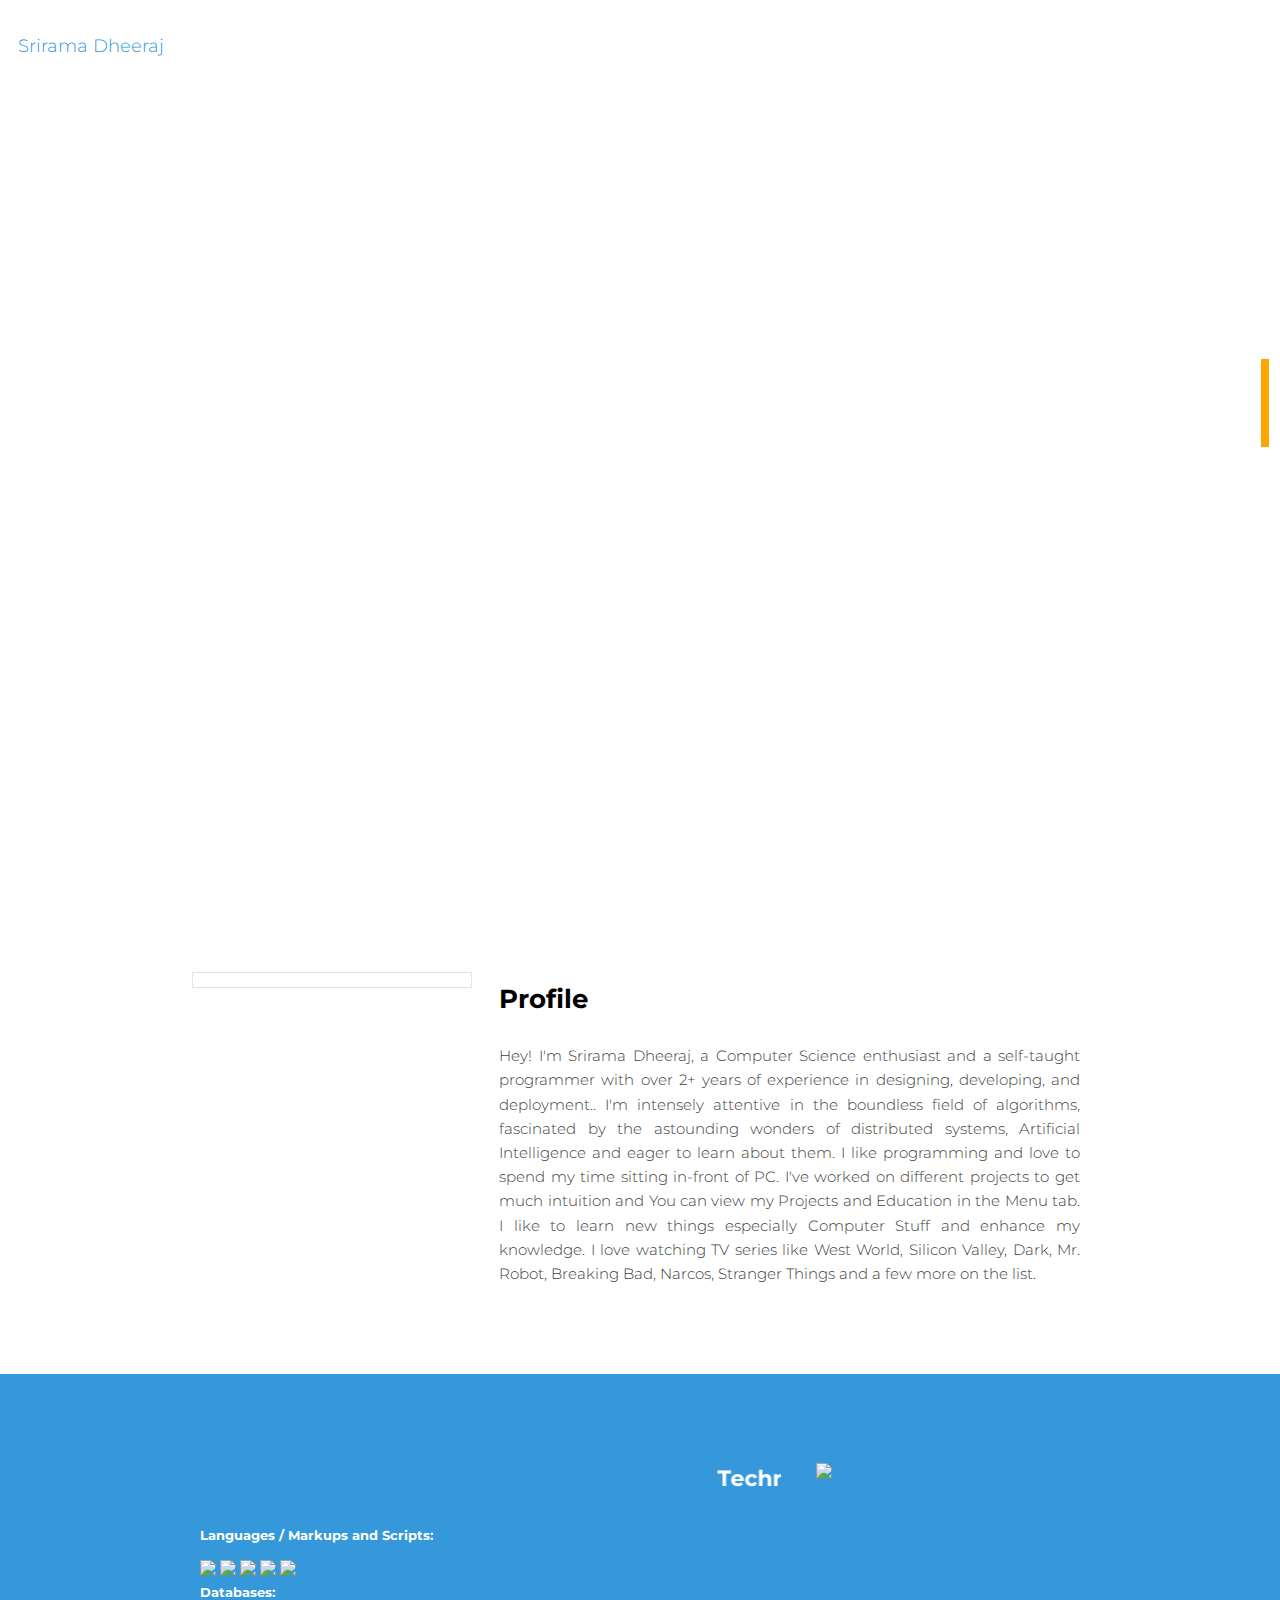
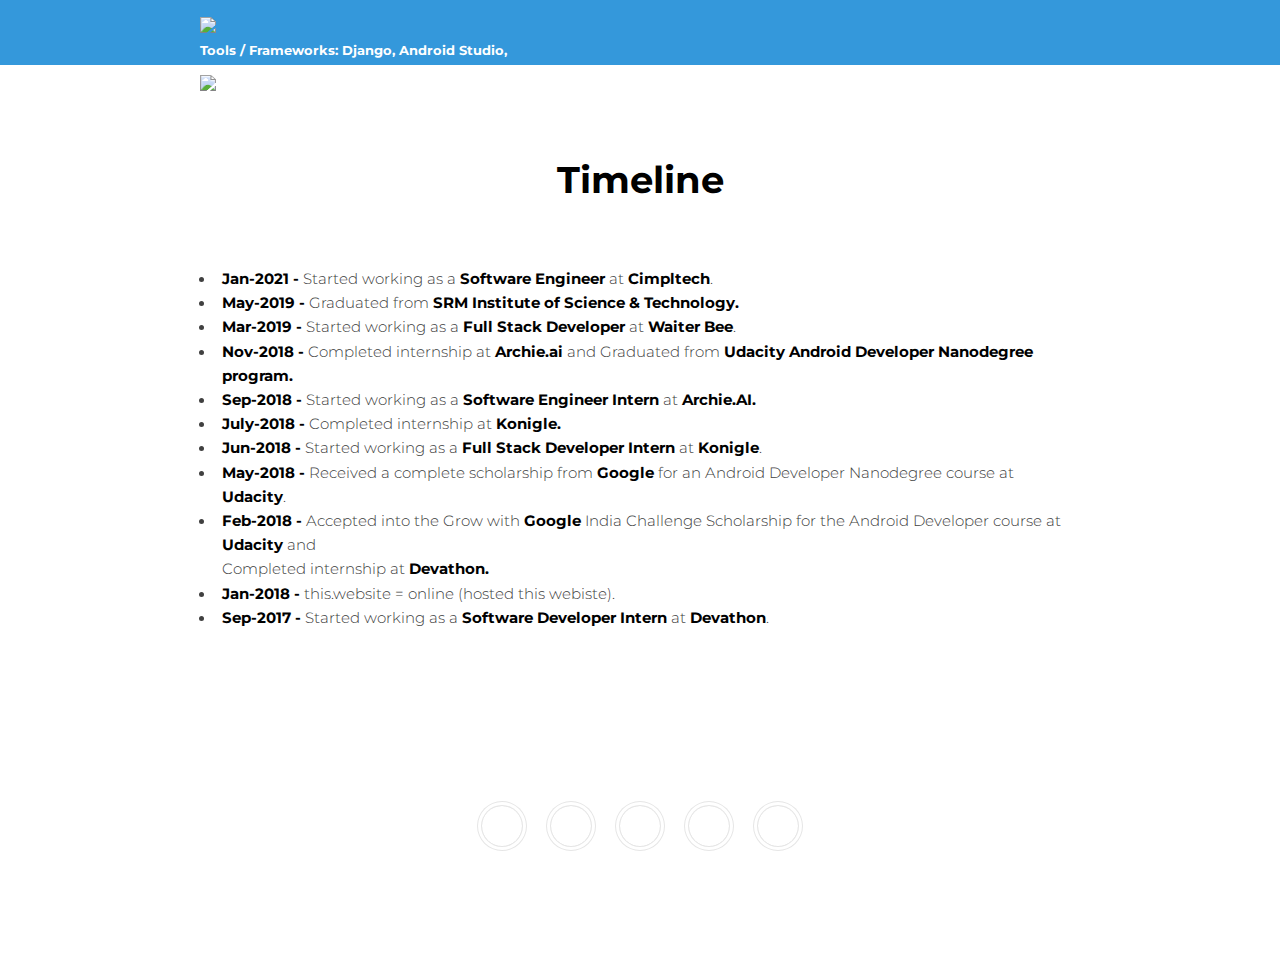
==== commit 2e19d7d4: "Update index.html" ====
--- a/index.html
+++ b/index.html
@@ -68,7 +68,7 @@
 								<div class="flex flex-2">
 									<div class="col col1">
 										<div class="image round fit">
-											<img src="images/dhe.jpg" alt="" /></a>
+											<img src="images/01.jpg" alt="" /></a>
 										</div>
 									</div>
 									<div class="col col2">
@@ -102,7 +102,7 @@
                                     			<h5>Tools / Frameworks: Django, Android Studio,</h5>
 								    <img src="images/android.png">
 								    <img >
-									<h1 class="dj" style="margin-top:-25%;margin-left:23%">
+									<h1 class="dj" style="margin-top:-20%;margin-left:23%">
 									<i class="devicon-django-line-wordmark" ></i></h1>
 								    </img>
 
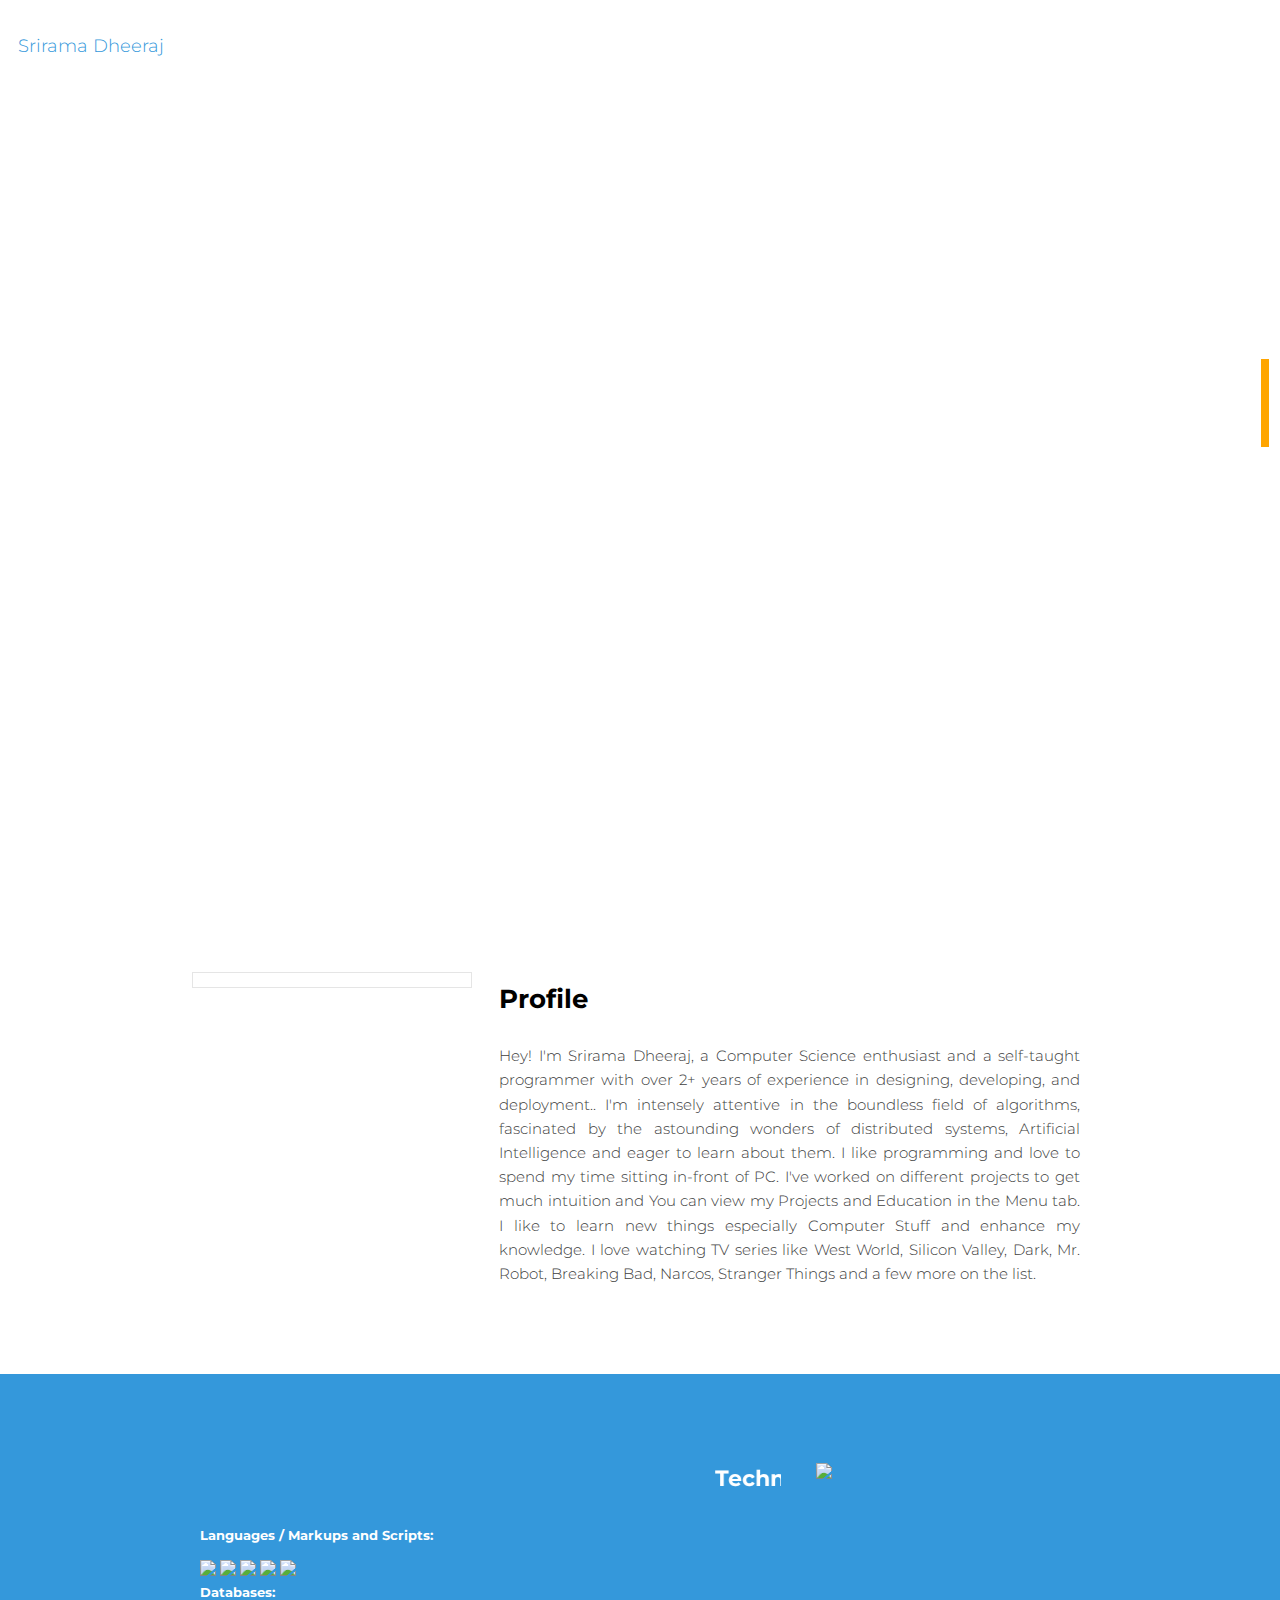
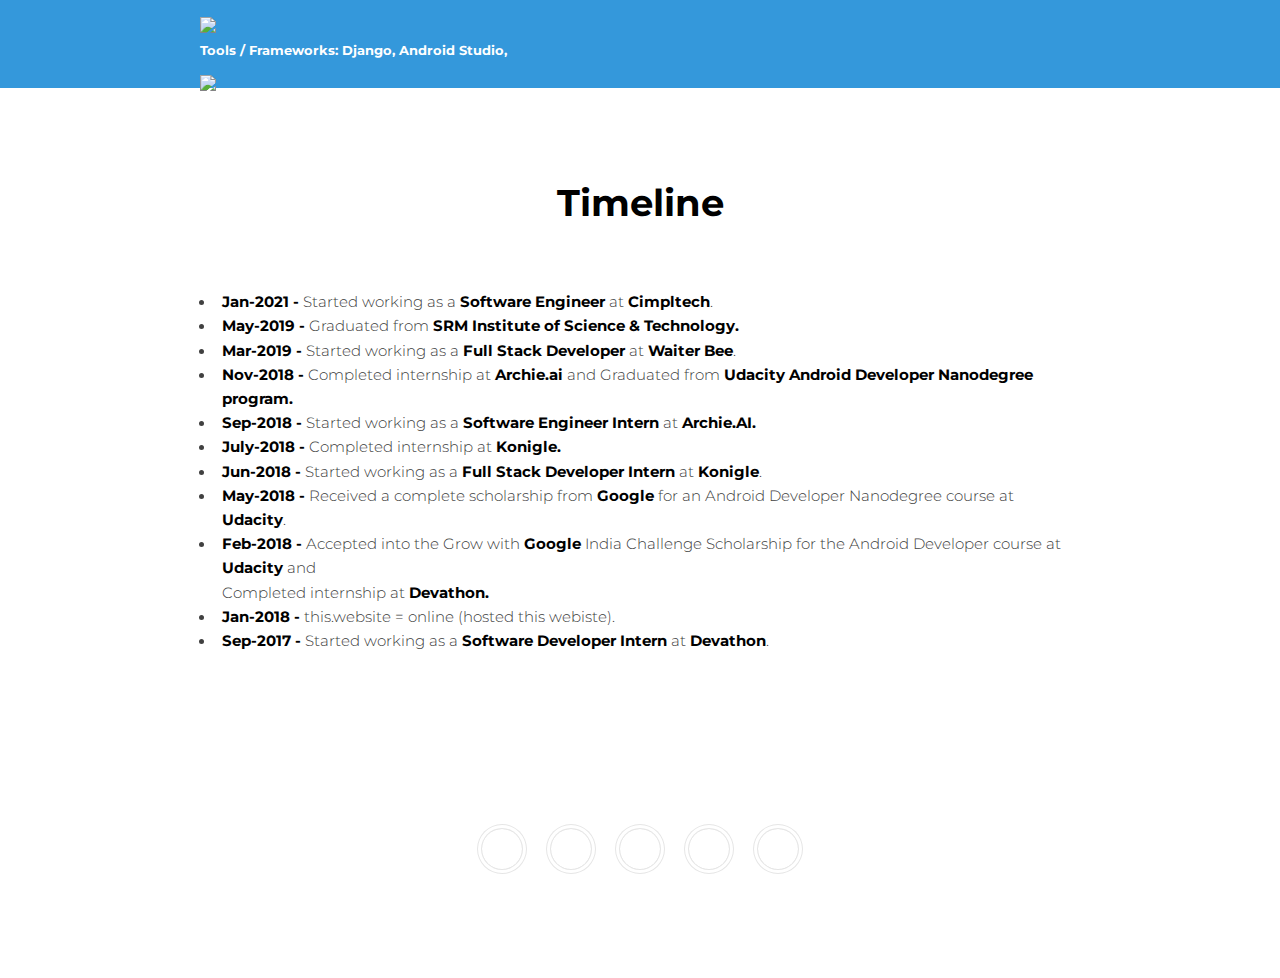
==== commit 2a6ffdac: "Update index.html" ====
--- a/index.html
+++ b/index.html
@@ -102,7 +102,7 @@
                                     			<h5>Tools / Frameworks: Django, Android Studio,</h5>
 								    <img src="images/android.png">
 								    <img >
-									<h1 class="dj" style="margin-top:-20%;margin-left:23%">
+									<h1 class="dj" style="margin-top:-16%;margin-left:23%">
 									<i class="devicon-django-line-wordmark" ></i></h1>
 								    </img>
 
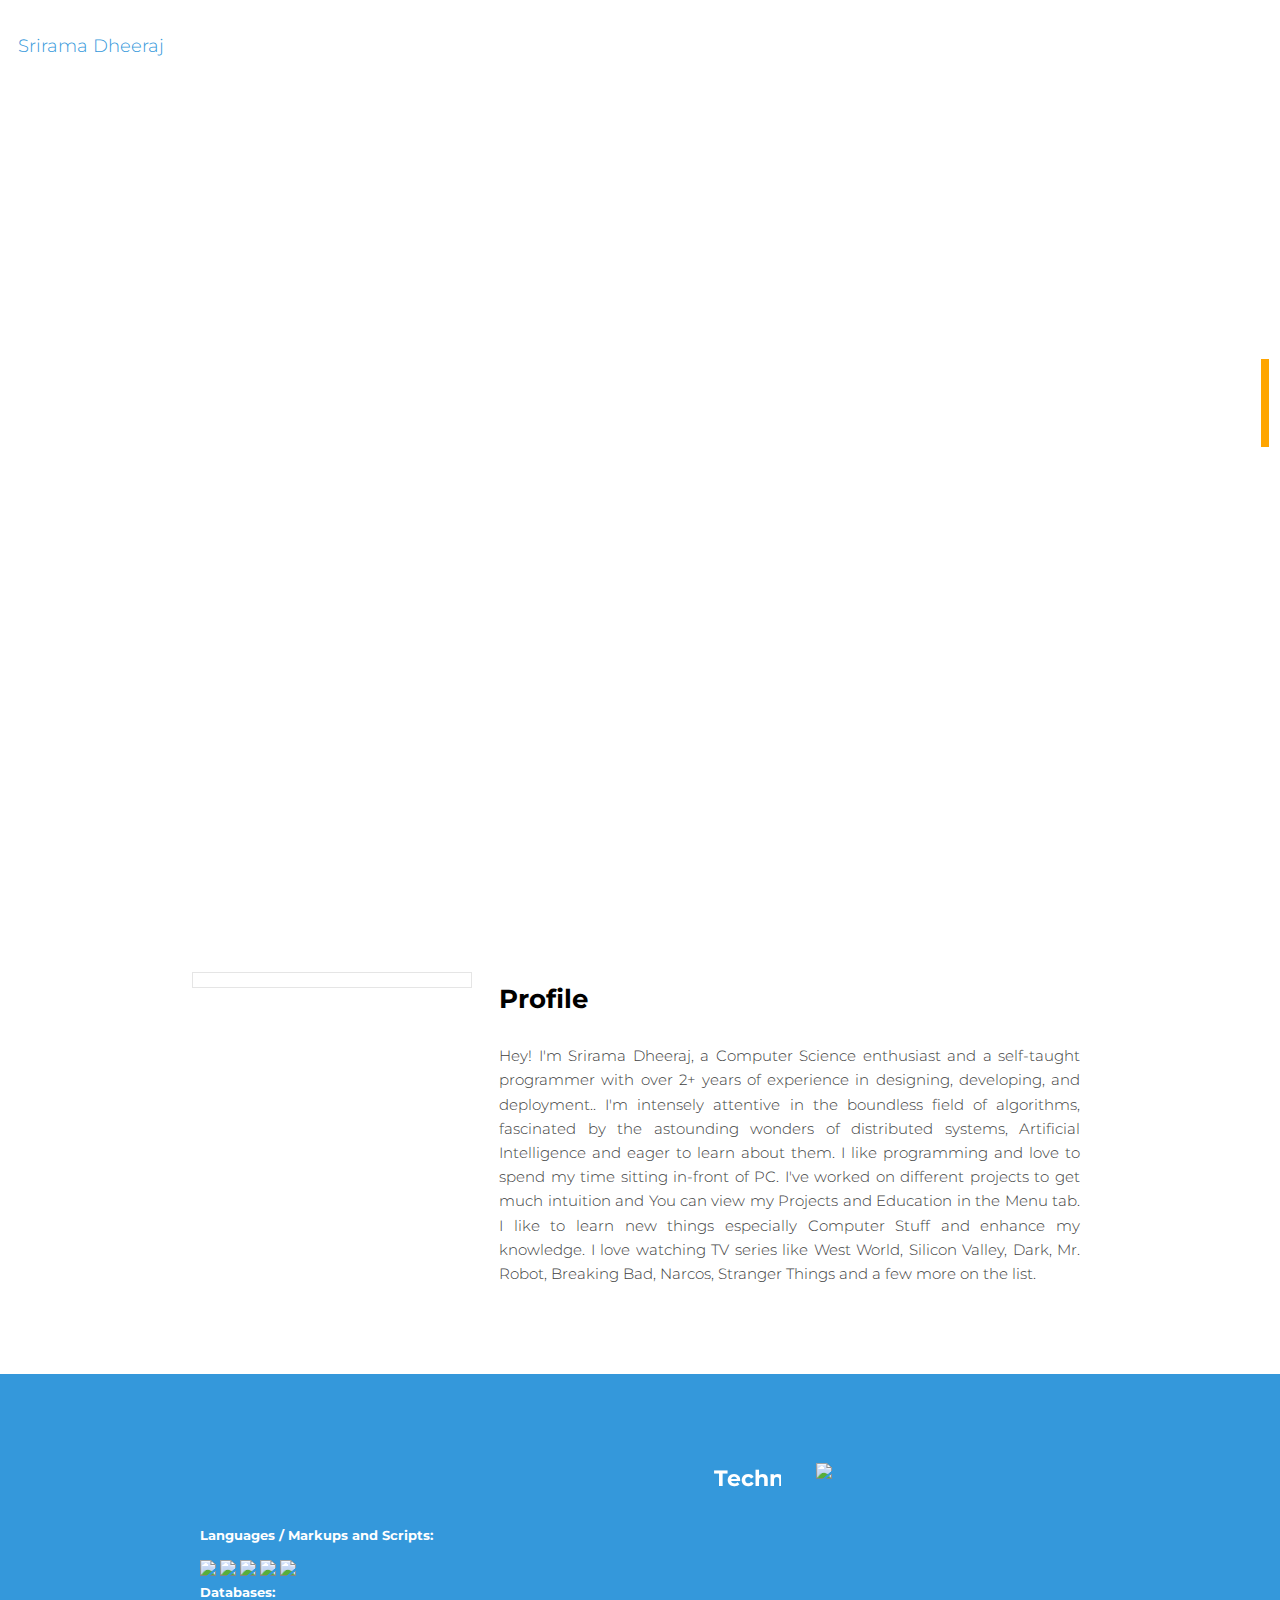
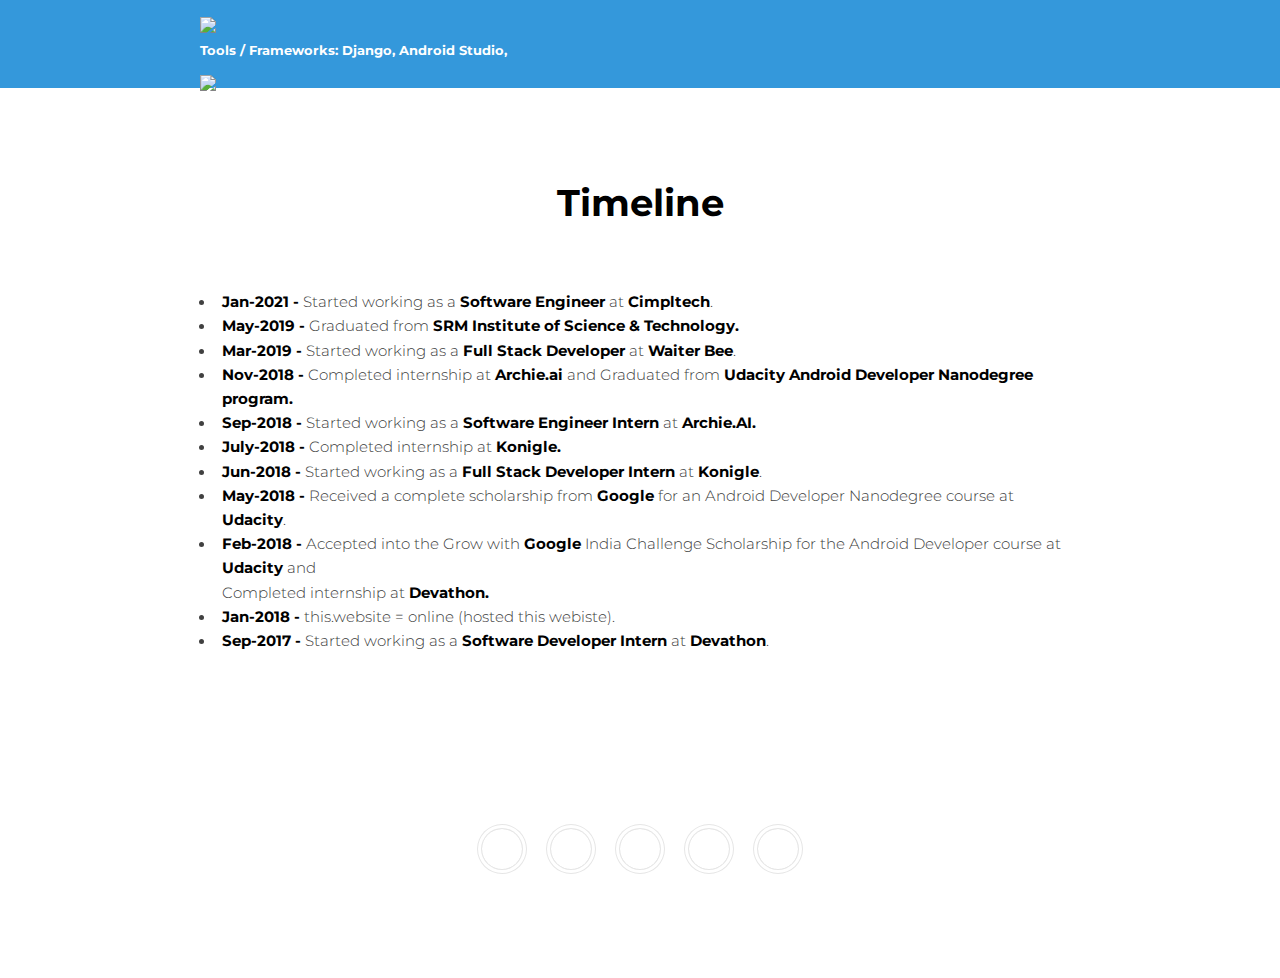
==== commit c8cc0014: "Update index.html" ====
--- a/index.html
+++ b/index.html
@@ -102,7 +102,7 @@
                                     			<h5>Tools / Frameworks: Django, Android Studio,</h5>
 								    <img src="images/android.png">
 								    <img >
-									<h1 class="dj" style="margin-top:-16%;margin-left:23%">
+									<h1 class="dj" style="margin-top:-16%;margin-left:20%">
 									<i class="devicon-django-line-wordmark" ></i></h1>
 								    </img>
 
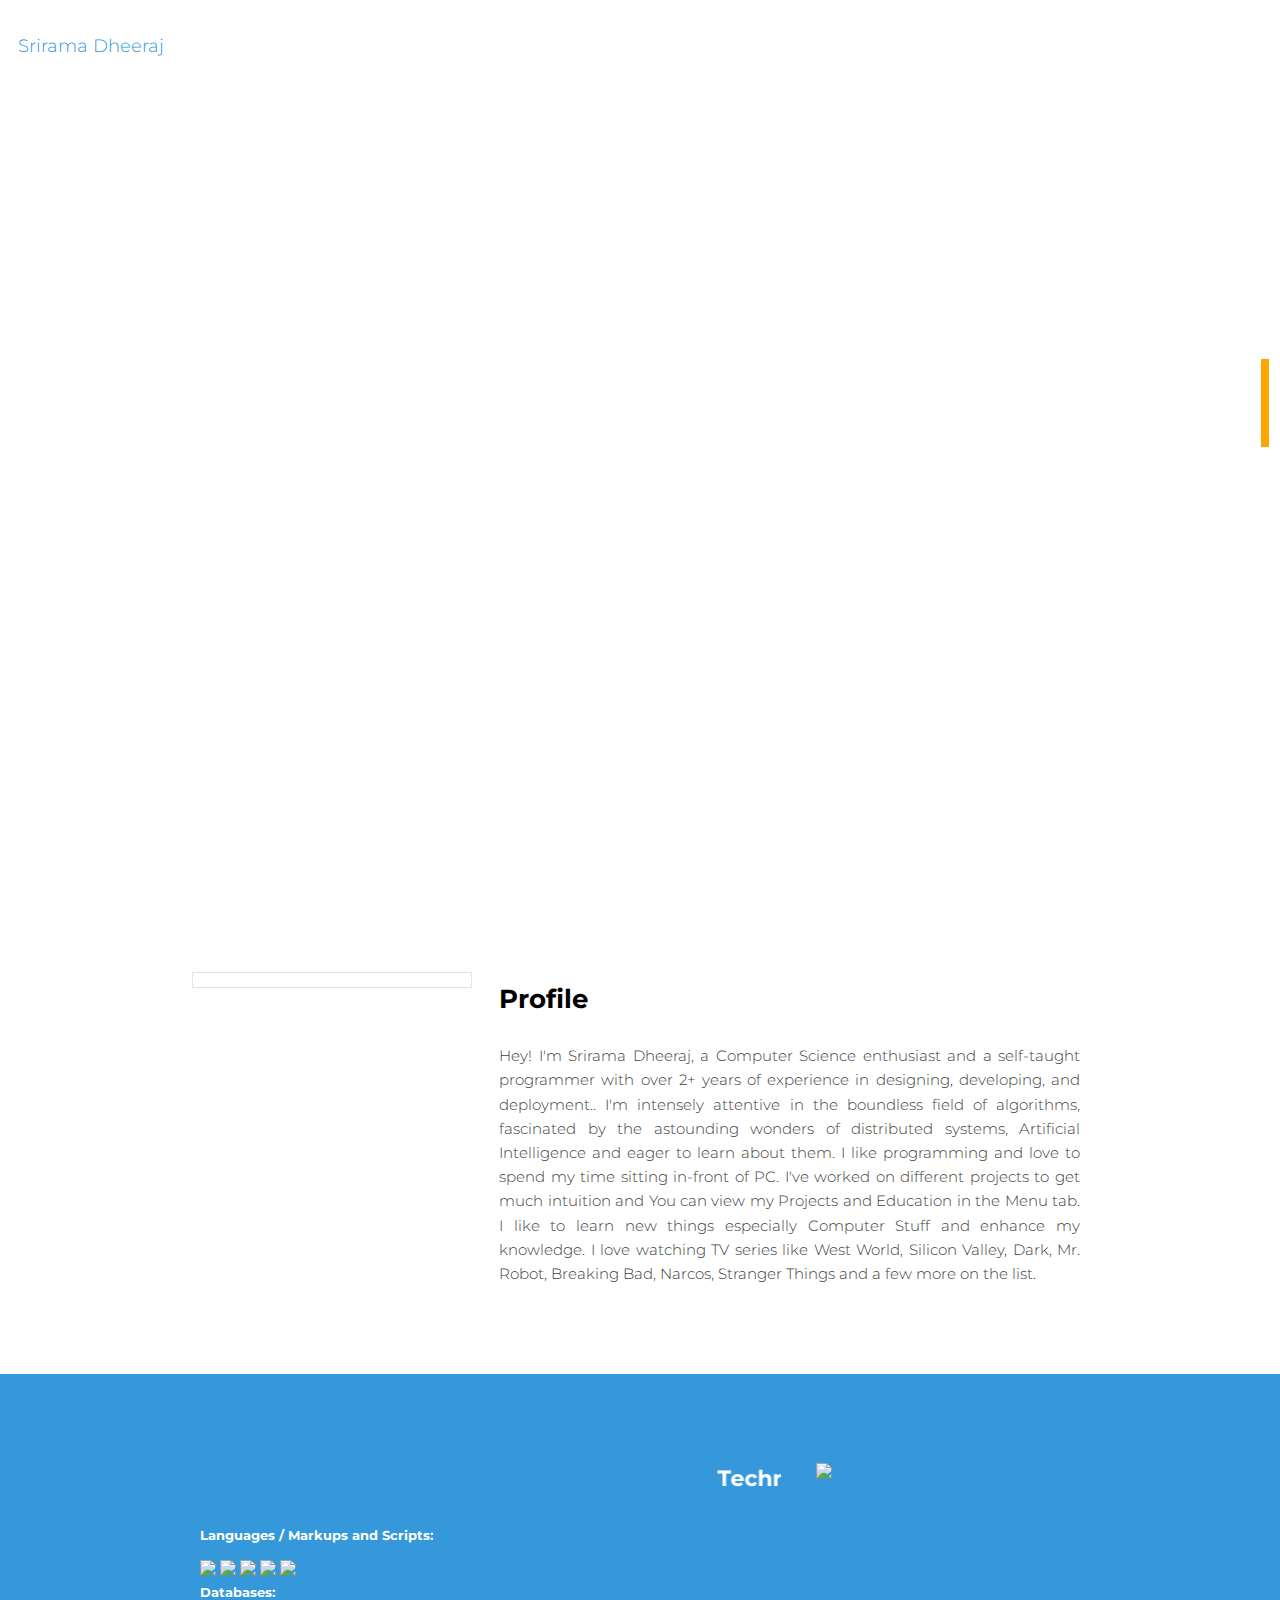
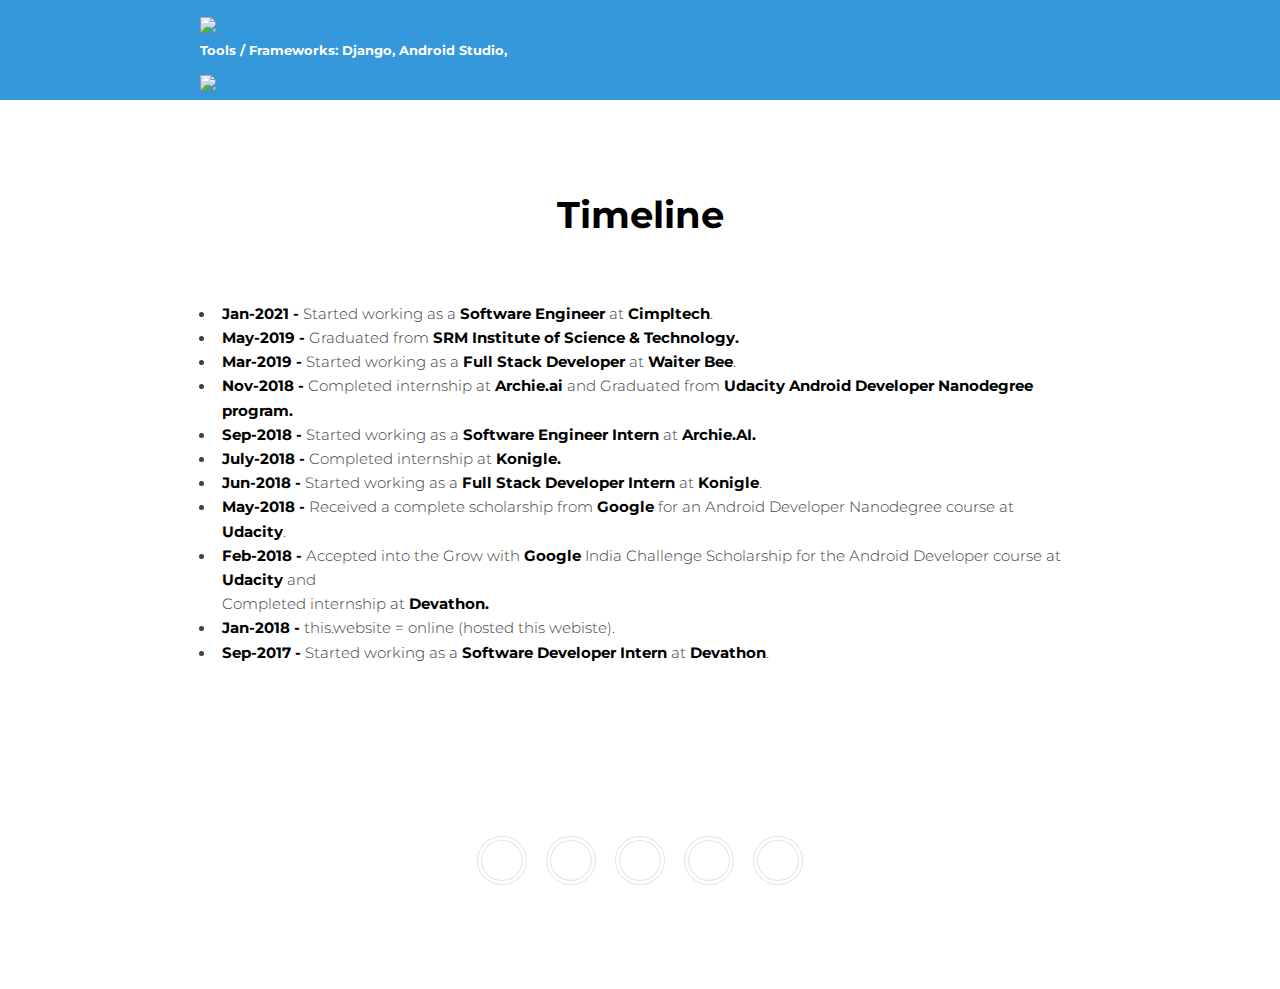
==== commit a29cea81: "Update index.html" ====
--- a/index.html
+++ b/index.html
@@ -102,7 +102,7 @@
                                     			<h5>Tools / Frameworks: Django, Android Studio,</h5>
 								    <img src="images/android.png">
 								    <img >
-									<h1 class="dj" style="margin-top:-16%;margin-left:20%">
+									<h1 class="dj" style="margin-top:-14%;margin-left:17%">
 									<i class="devicon-django-line-wordmark" ></i></h1>
 								    </img>
 
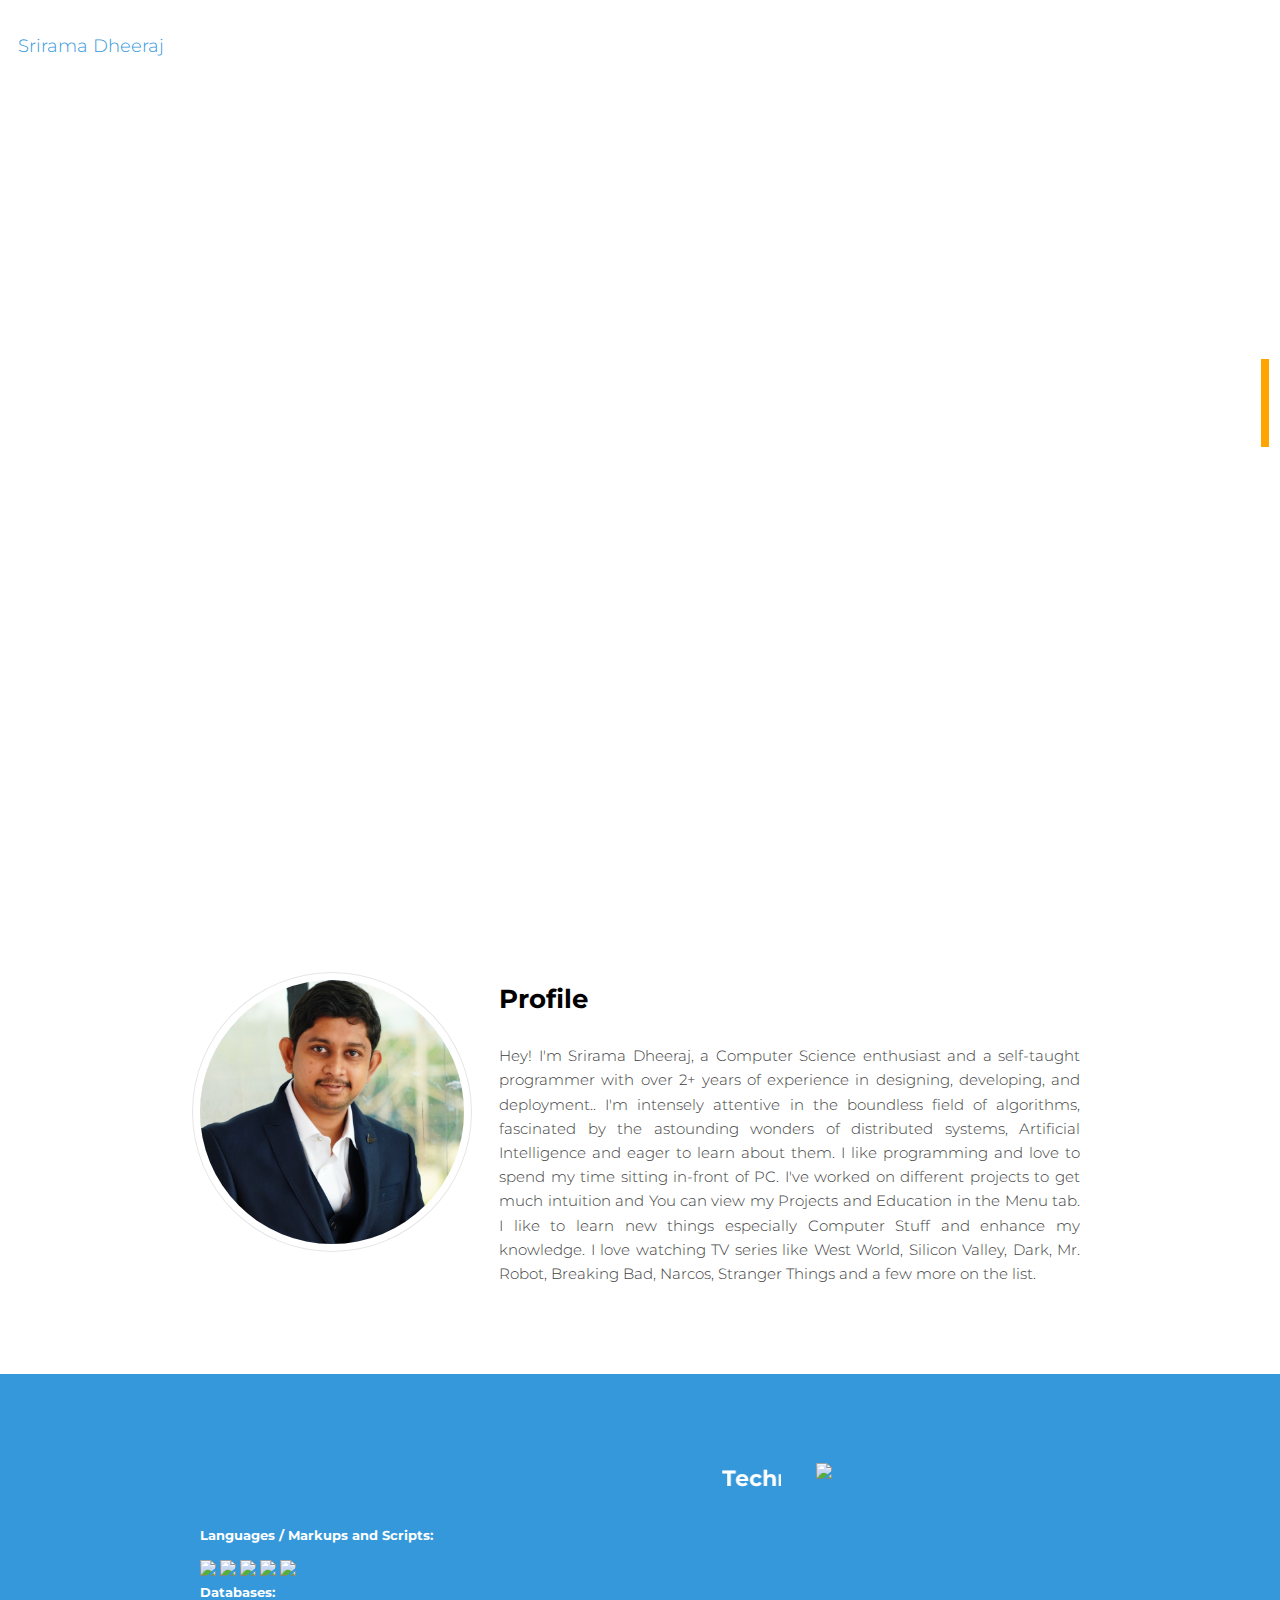
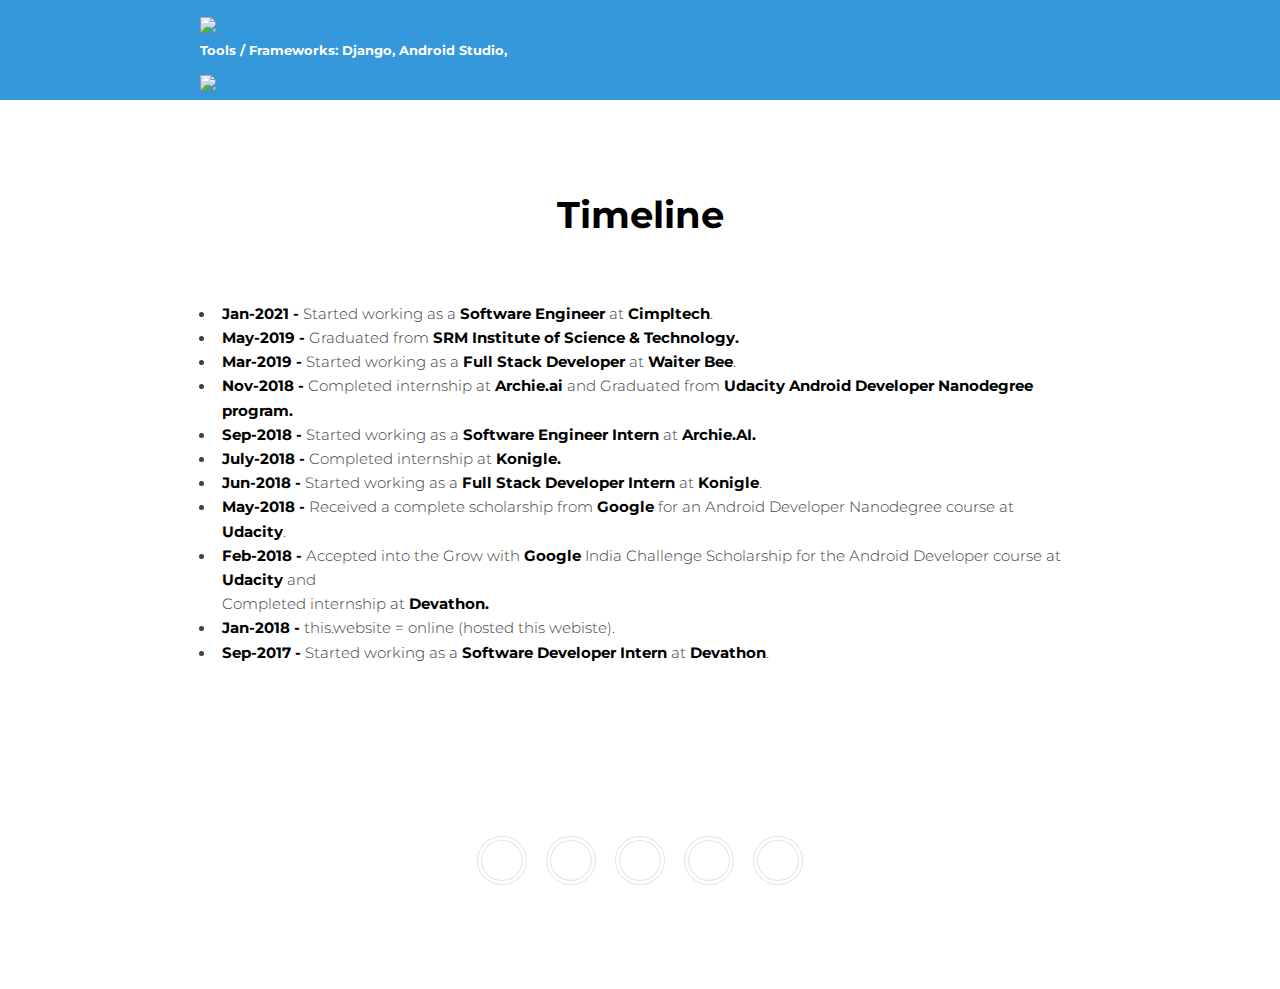
==== commit 1fe3cbc0: "Update index.html" ====
--- a/index.html
+++ b/index.html
@@ -52,7 +52,7 @@
 
 					</header>
 					<div>
-					<p class = "header col s12 light" >23 | Full Stack Developer | Innovative thinker </p>
+					<p class = "header col s12 light" >24 | Full Stack Developer | Innovative thinker </p>
 					</div>
 				</div>
 		      
@@ -68,7 +68,7 @@
 								<div class="flex flex-2">
 									<div class="col col1">
 										<div class="image round fit">
-											<img src="images/01.jpg" alt="" /></a>
+											<img src="images/linkedin.jpg" alt="" /></a>
 										</div>
 									</div>
 									<div class="col col2">
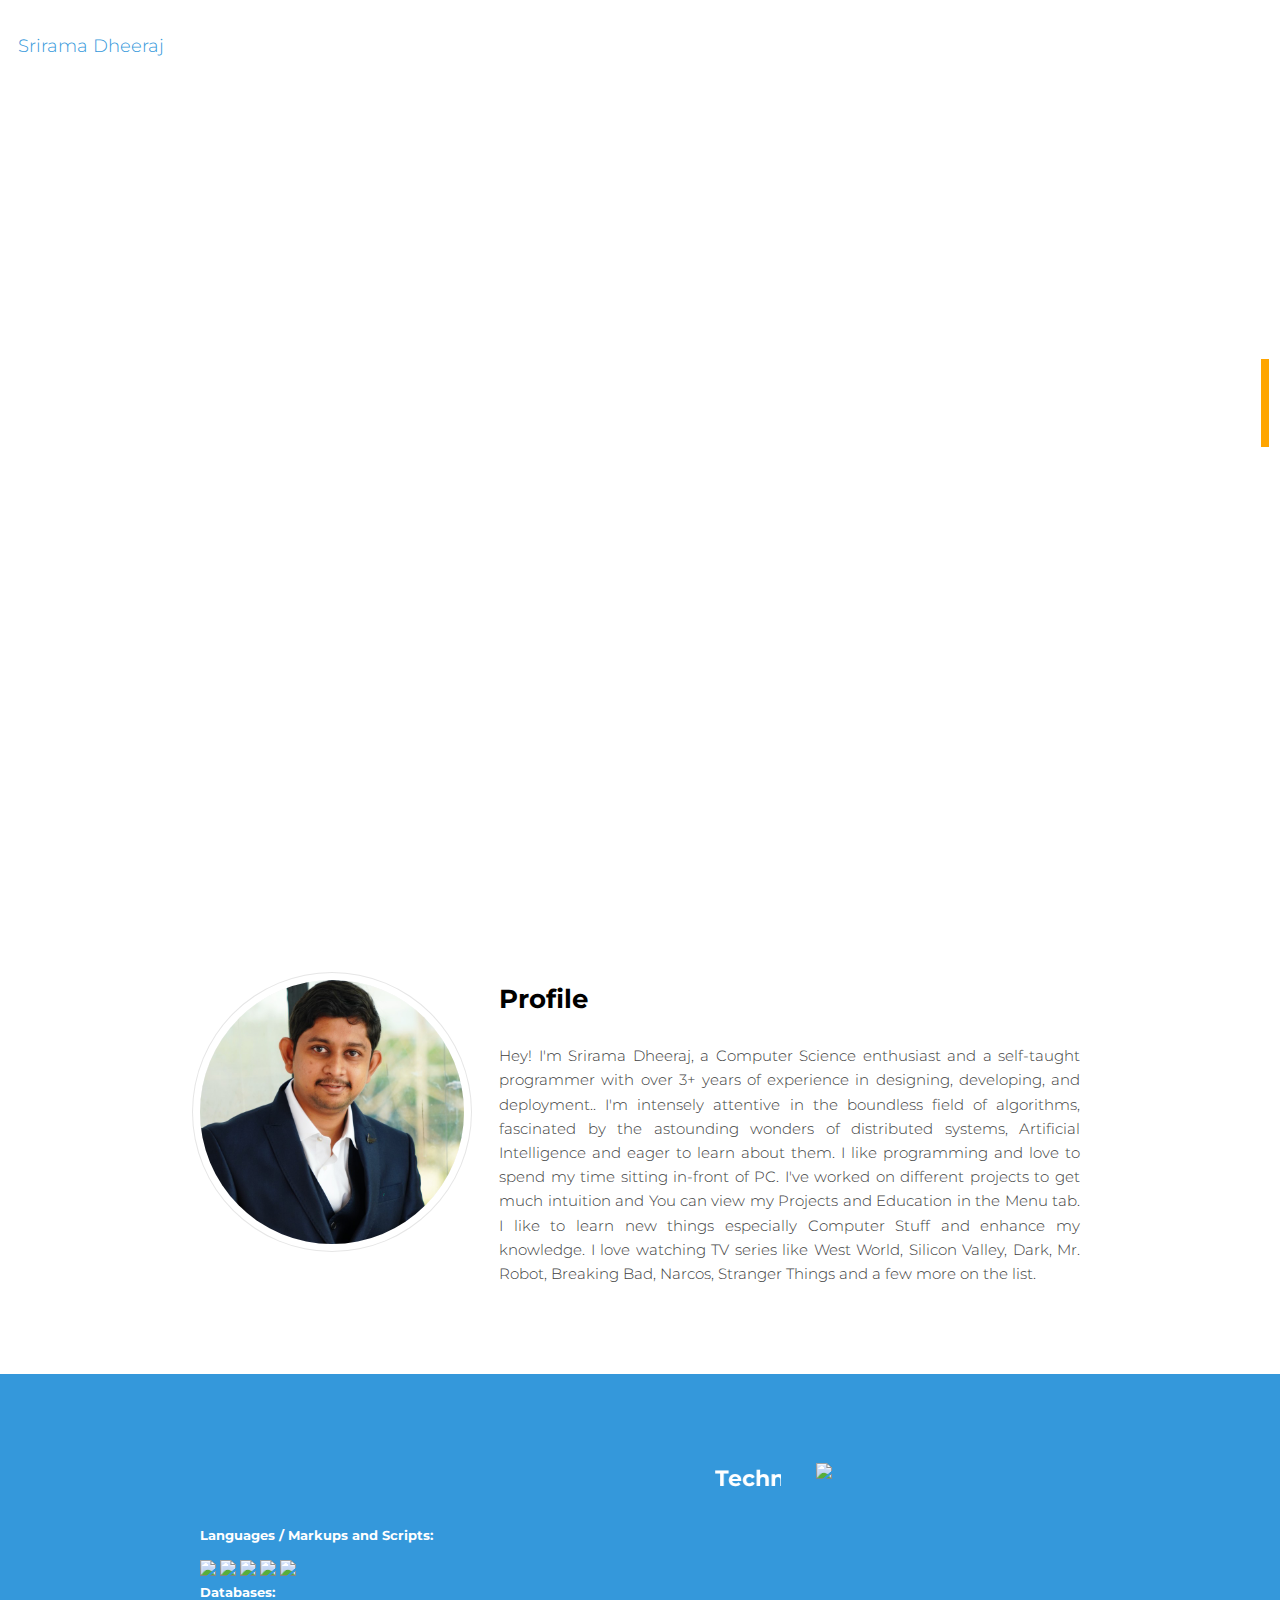
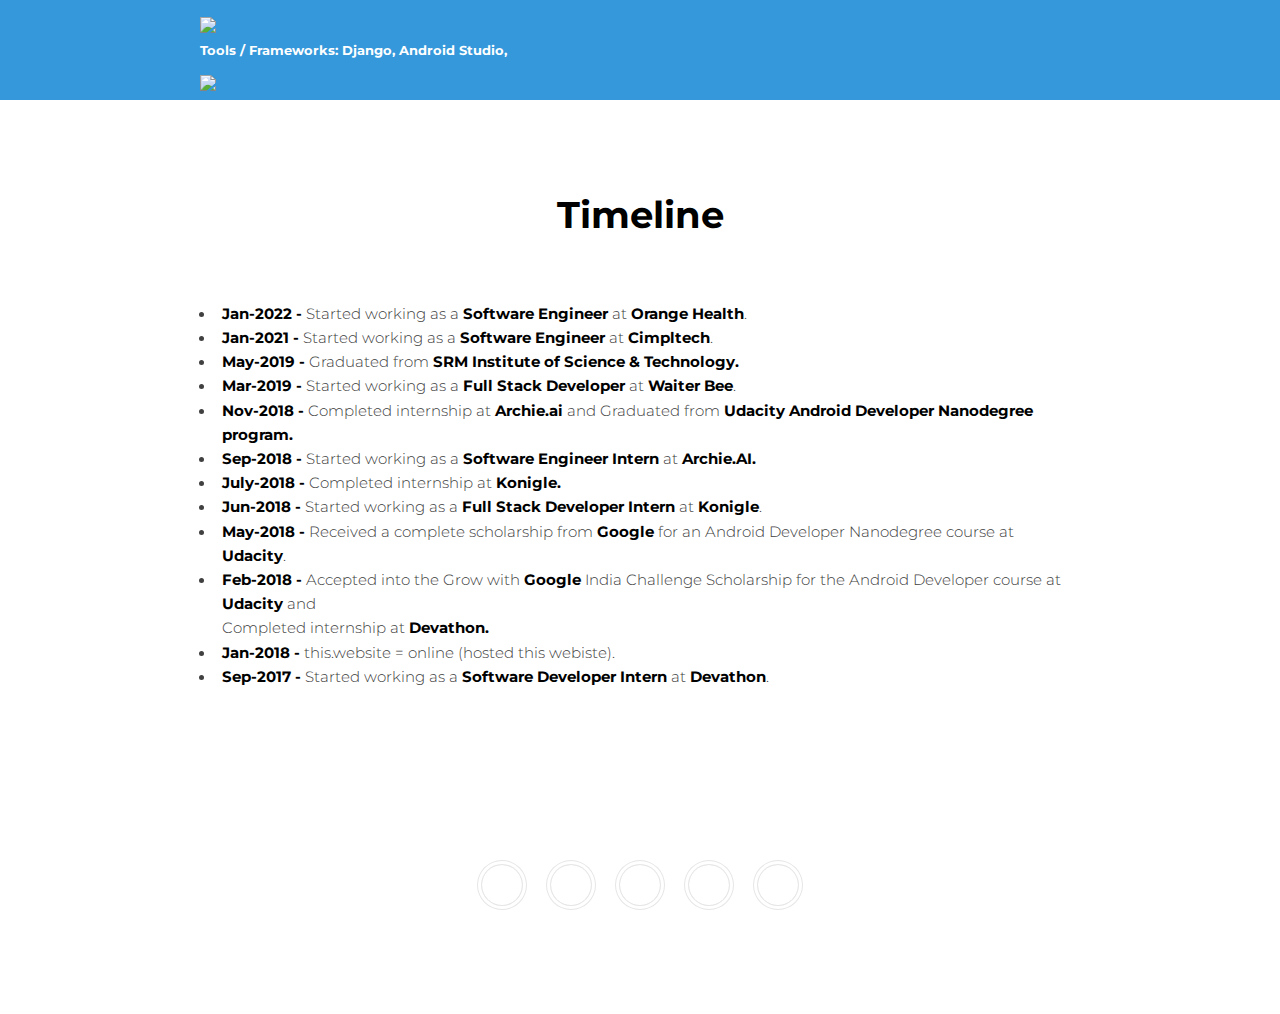
==== commit e556ab4b: "Update index.html" ====
--- a/index.html
+++ b/index.html
@@ -73,7 +73,7 @@
 									</div>
 									<div class="col col2">
 										<h3>Profile</h3>
-										<p align="justify" class="black-text dark">Hey! I'm Srirama Dheeraj, a Computer Science enthusiast and a self-taught programmer with over 2+ years of experience in designing, developing, and deployment..  I'm intensely attentive in the boundless field of algorithms, fascinated by the astounding wonders of distributed systems, Artificial Intelligence and eager to learn about them. I like programming and love to spend my time sitting in-front of PC. I've worked on different projects to get much intuition and You can view my Projects and Education in the Menu tab. I like to learn new things especially Computer Stuff and enhance my knowledge. I love watching TV series like  West World, Silicon Valley, Dark, Mr. Robot, Breaking Bad, Narcos, Stranger Things and a few more on the list. </p>
+										<p align="justify" class="black-text dark">Hey! I'm Srirama Dheeraj, a Computer Science enthusiast and a self-taught programmer with over 3+ years of experience in designing, developing, and deployment..  I'm intensely attentive in the boundless field of algorithms, fascinated by the astounding wonders of distributed systems, Artificial Intelligence and eager to learn about them. I like programming and love to spend my time sitting in-front of PC. I've worked on different projects to get much intuition and You can view my Projects and Education in the Menu tab. I like to learn new things especially Computer Stuff and enhance my knowledge. I love watching TV series like  West World, Silicon Valley, Dark, Mr. Robot, Breaking Bad, Narcos, Stranger Things and a few more on the list. </p>
 										<div>								
 										
 										</div>
@@ -125,6 +125,7 @@
 								<h2>Timeline</h2>
 							</header>
 						<ul>
+							<li><b style="margin-right: 0%;">Jan-2022 -</b> Started working as a <b>Software Engineer</b> at <a href="https://www.orangehealth.in/" target="_blank"> <b>Orange Health</b></a>.</li>
 								<li><b style="margin-right: 0%;">Jan-2021 -</b> Started working as a <b>Software Engineer</b> at <a href="https://www.cimpltech.com/" target="_blank"> <b>Cimpltech</b></a>.</li>
 								 <li><b style="margin-right: 0%;">May-2019 - 	</b>Graduated from <b>SRM Institute of Science & Technology.</b></li>
 								<li><b style="margin-right: 0%;">Mar-2019 -</b> Started working as a <b>Full Stack Developer</b> at <a href="https://www.waiterbee.com/info" target="_blank"> <b>Waiter Bee</b></a>.</li>
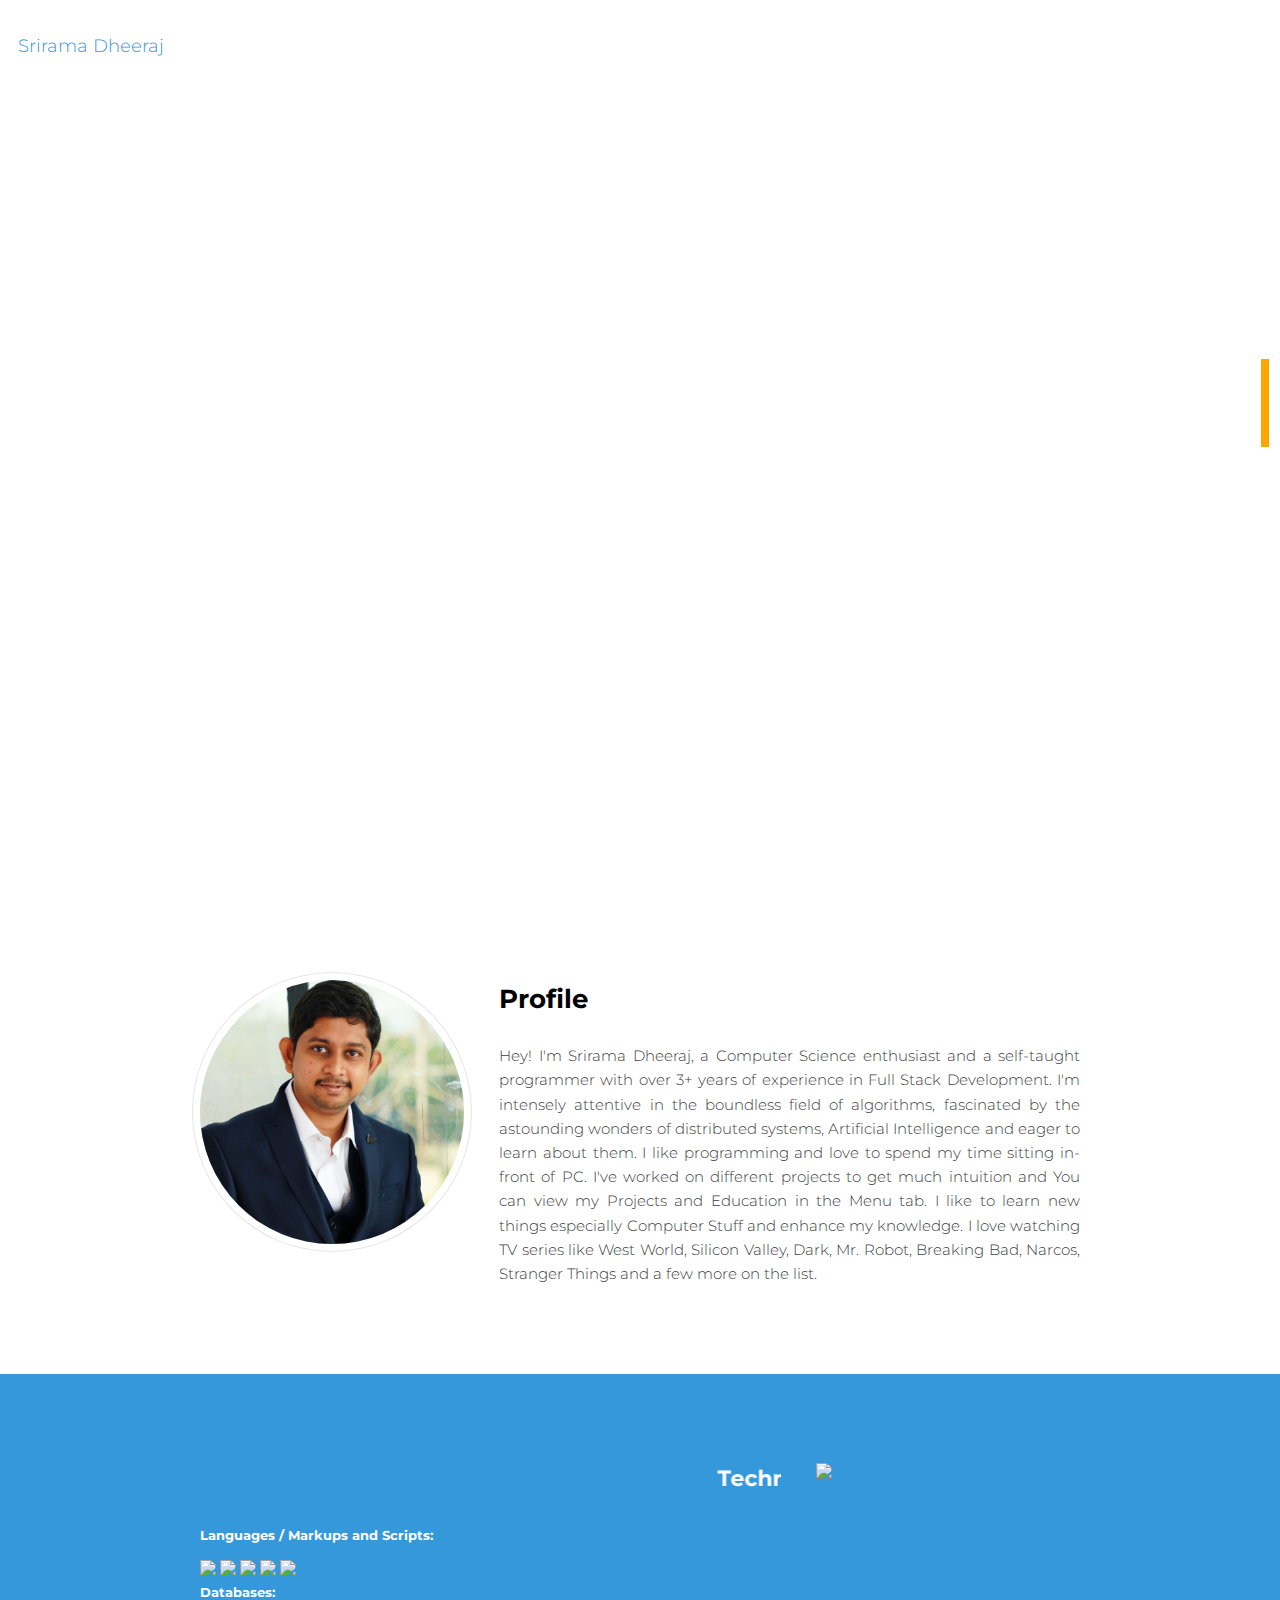
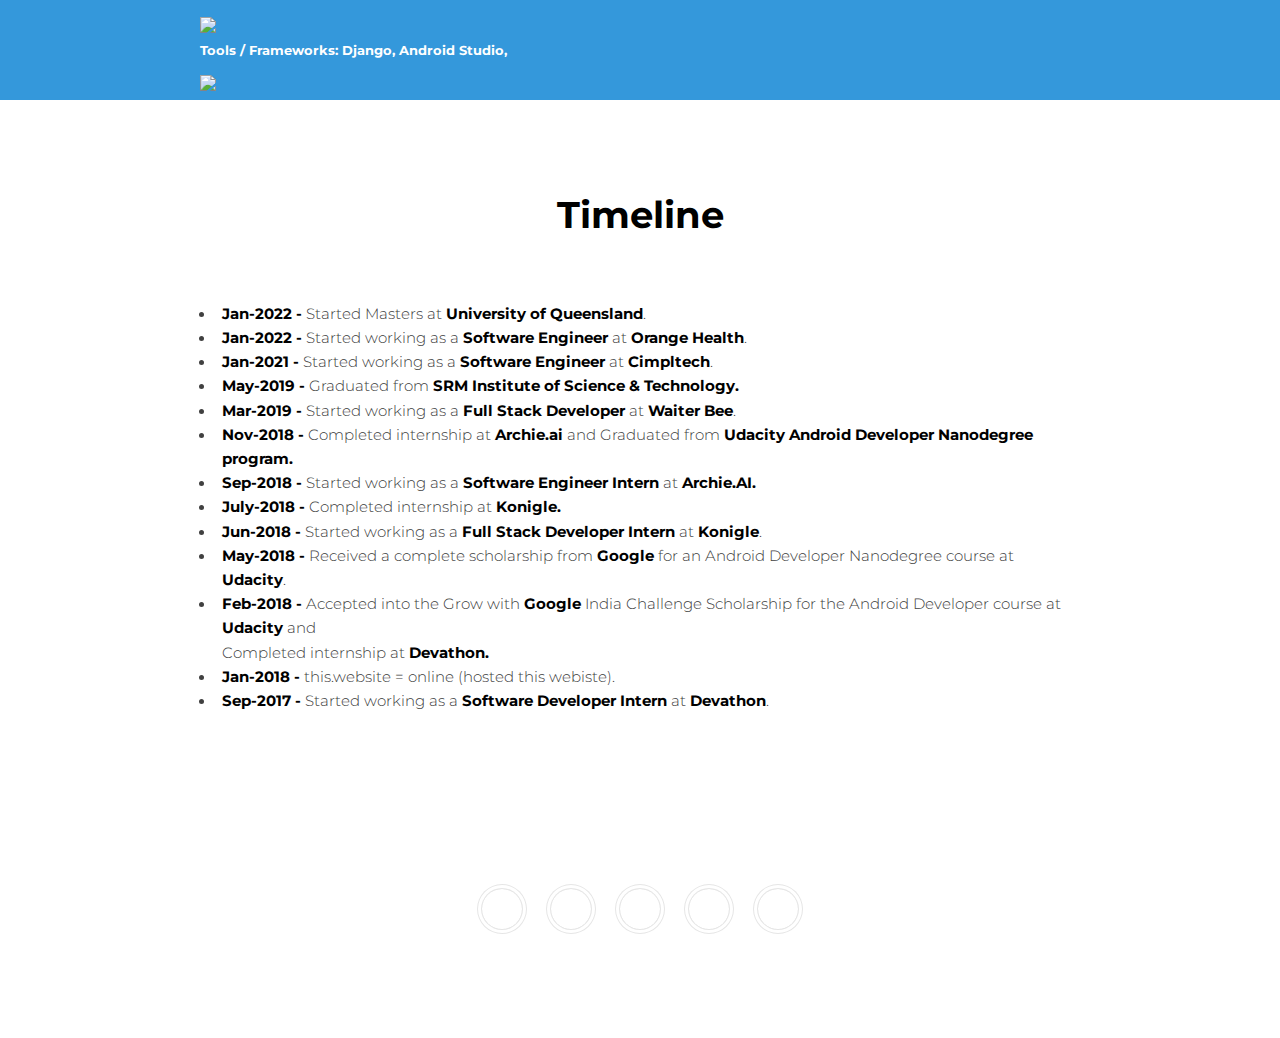
==== commit 4da2bd70: "Update index.html" ====
--- a/index.html
+++ b/index.html
@@ -52,7 +52,7 @@
 
 					</header>
 					<div>
-					<p class = "header col s12 light" >24 | Full Stack Developer | Innovative thinker </p>
+					<p class = "header col s12 light" >Student | Full Stack Developer | Innovative thinker </p>
 					</div>
 				</div>
 		      
@@ -73,7 +73,7 @@
 									</div>
 									<div class="col col2">
 										<h3>Profile</h3>
-										<p align="justify" class="black-text dark">Hey! I'm Srirama Dheeraj, a Computer Science enthusiast and a self-taught programmer with over 3+ years of experience in designing, developing, and deployment..  I'm intensely attentive in the boundless field of algorithms, fascinated by the astounding wonders of distributed systems, Artificial Intelligence and eager to learn about them. I like programming and love to spend my time sitting in-front of PC. I've worked on different projects to get much intuition and You can view my Projects and Education in the Menu tab. I like to learn new things especially Computer Stuff and enhance my knowledge. I love watching TV series like  West World, Silicon Valley, Dark, Mr. Robot, Breaking Bad, Narcos, Stranger Things and a few more on the list. </p>
+										<p align="justify" class="black-text dark">Hey! I'm Srirama Dheeraj, a Computer Science enthusiast and a self-taught programmer with over 3+ years of experience in Full Stack Development.  I'm intensely attentive in the boundless field of algorithms, fascinated by the astounding wonders of distributed systems, Artificial Intelligence and eager to learn about them. I like programming and love to spend my time sitting in-front of PC. I've worked on different projects to get much intuition and You can view my Projects and Education in the Menu tab. I like to learn new things especially Computer Stuff and enhance my knowledge. I love watching TV series like  West World, Silicon Valley, Dark, Mr. Robot, Breaking Bad, Narcos, Stranger Things and a few more on the list. </p>
 										<div>								
 										
 										</div>
@@ -125,6 +125,7 @@
 								<h2>Timeline</h2>
 							</header>
 						<ul>
+											<li><b style="margin-right: 0%;">Jan-2022 -</b> Started Masters at <a href="" target="_blank"> <b>University of Queensland</b></a>.</li>
 							<li><b style="margin-right: 0%;">Jan-2022 -</b> Started working as a <b>Software Engineer</b> at <a href="https://www.orangehealth.in/" target="_blank"> <b>Orange Health</b></a>.</li>
 								<li><b style="margin-right: 0%;">Jan-2021 -</b> Started working as a <b>Software Engineer</b> at <a href="https://www.cimpltech.com/" target="_blank"> <b>Cimpltech</b></a>.</li>
 								 <li><b style="margin-right: 0%;">May-2019 - 	</b>Graduated from <b>SRM Institute of Science & Technology.</b></li>
